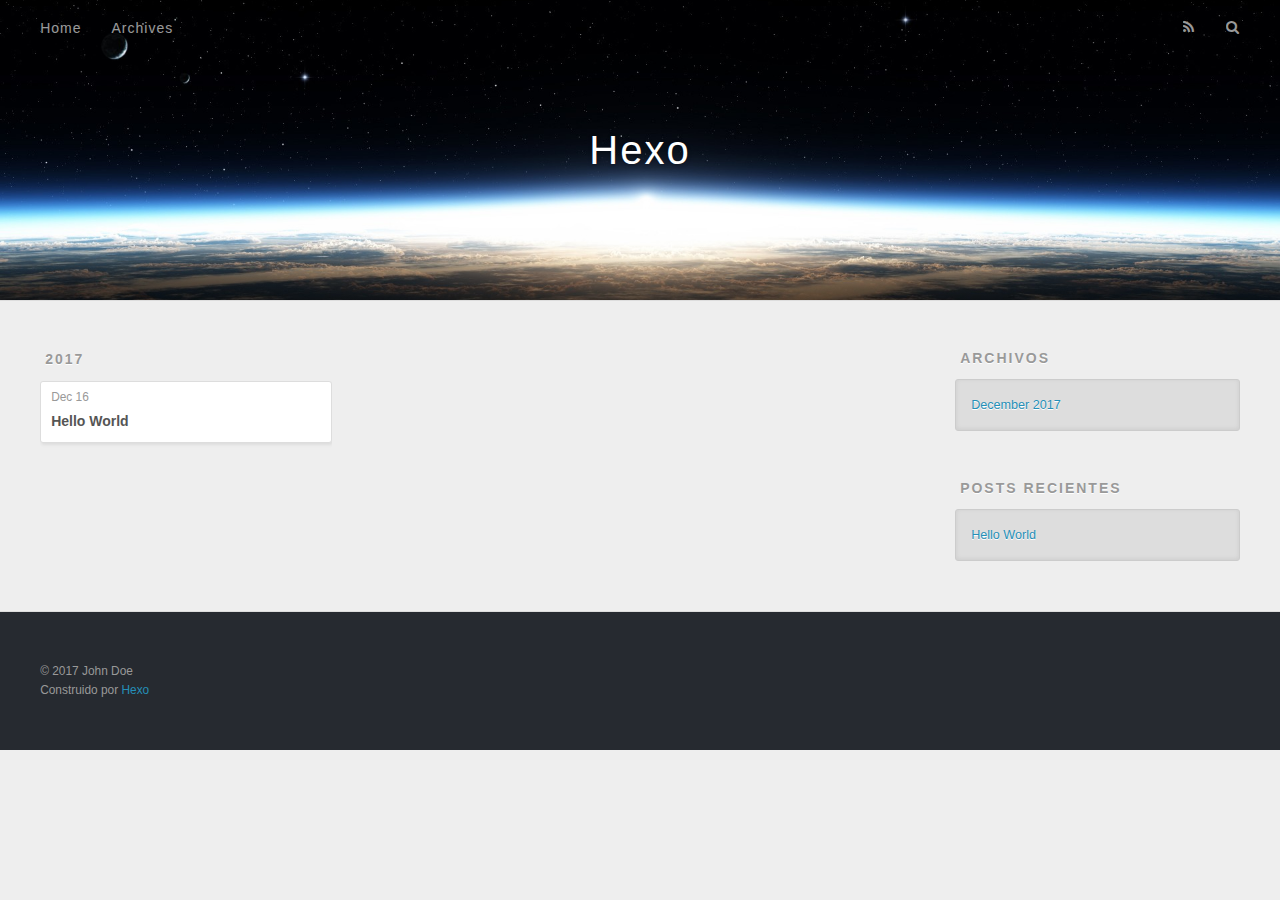
==== archives/index.html @ 64ee08b6 "Site updated: 2017-12-16 16:45:52" ====
<!DOCTYPE html>
<html>
<head>
  <meta charset="utf-8">
  

  
  <title>Archivos | Hexo</title>
  <meta name="viewport" content="width=device-width, initial-scale=1, maximum-scale=1">
  <meta property="og:type" content="website">
<meta property="og:title" content="Hexo">
<meta property="og:url" content="http://yoursite.com/archives/index.html">
<meta property="og:site_name" content="Hexo">
<meta name="twitter:card" content="summary">
<meta name="twitter:title" content="Hexo">
  
    <link rel="alternate" href="/atom.xml" title="Hexo" type="application/atom+xml">
  
  
    <link rel="icon" href="/favicon.png">
  
  
    <link href="//fonts.googleapis.com/css?family=Source+Code+Pro" rel="stylesheet" type="text/css">
  
  <link rel="stylesheet" href="/css/style.css">
</head>

<body>
  <div id="container">
    <div id="wrap">
      <header id="header">
  <div id="banner"></div>
  <div id="header-outer" class="outer">
    <div id="header-title" class="inner">
      <h1 id="logo-wrap">
        <a href="/" id="logo">Hexo</a>
      </h1>
      
    </div>
    <div id="header-inner" class="inner">
      <nav id="main-nav">
        <a id="main-nav-toggle" class="nav-icon"></a>
        
          <a class="main-nav-link" href="/">Home</a>
        
          <a class="main-nav-link" href="/archives">Archives</a>
        
      </nav>
      <nav id="sub-nav">
        
          <a id="nav-rss-link" class="nav-icon" href="/atom.xml" title="RSS"></a>
        
        <a id="nav-search-btn" class="nav-icon" title="Buscar"></a>
      </nav>
      <div id="search-form-wrap">
        <form action="//google.com/search" method="get" accept-charset="UTF-8" class="search-form"><input type="search" name="q" class="search-form-input" placeholder="Search"><button type="submit" class="search-form-submit">&#xF002;</button><input type="hidden" name="sitesearch" value="http://yoursite.com"></form>
      </div>
    </div>
  </div>
</header>
      <div class="outer">
        <section id="main">
  
  
    
    
      
      
      <section class="archives-wrap">
        <div class="archive-year-wrap">
          <a href="/archives/2017" class="archive-year">2017</a>
        </div>
        <div class="archives">
    
    <article class="archive-article archive-type-post">
  <div class="archive-article-inner">
    <header class="archive-article-header">
      <a href="/2017/12/16/hello-world/" class="archive-article-date">
  <time datetime="2017-12-16T08:41:30.000Z" itemprop="datePublished">Dec 16</time>
</a>
      
  
    <h1 itemprop="name">
      <a class="archive-article-title" href="/2017/12/16/hello-world/">Hello World</a>
    </h1>
  

    </header>
  </div>
</article>
  
  
    </div></section>
  


</section>
        
          <aside id="sidebar">
  
    

  
    

  
    
  
    
  <div class="widget-wrap">
    <h3 class="widget-title">Archivos</h3>
    <div class="widget">
      <ul class="archive-list"><li class="archive-list-item"><a class="archive-list-link" href="/archives/2017/12/">December 2017</a></li></ul>
    </div>
  </div>


  
    
  <div class="widget-wrap">
    <h3 class="widget-title">Posts recientes</h3>
    <div class="widget">
      <ul>
        
          <li>
            <a href="/2017/12/16/hello-world/">Hello World</a>
          </li>
        
      </ul>
    </div>
  </div>

  
</aside>
        
      </div>
      <footer id="footer">
  
  <div class="outer">
    <div id="footer-info" class="inner">
      &copy; 2017 John Doe<br>
      Construido por <a href="http://hexo.io/" target="_blank">Hexo</a>
    </div>
  </div>
</footer>
    </div>
    <nav id="mobile-nav">
  
    <a href="/" class="mobile-nav-link">Home</a>
  
    <a href="/archives" class="mobile-nav-link">Archives</a>
  
</nav>
    

<script src="//ajax.googleapis.com/ajax/libs/jquery/2.0.3/jquery.min.js"></script>


  <link rel="stylesheet" href="/fancybox/jquery.fancybox.css">
  <script src="/fancybox/jquery.fancybox.pack.js"></script>


<script src="/js/script.js"></script>



  </div>
</body>
</html>
---- css/style.css ----
body {
  width: 100%;
}
body:before,
body:after {
  content: "";
  display: table;
}
body:after {
  clear: both;
}
html,
body,
div,
span,
applet,
object,
iframe,
h1,
h2,
h3,
h4,
h5,
h6,
p,
blockquote,
pre,
a,
abbr,
acronym,
address,
big,
cite,
code,
del,
dfn,
em,
img,
ins,
kbd,
q,
s,
samp,
small,
strike,
strong,
sub,
sup,
tt,
var,
dl,
dt,
dd,
ol,
ul,
li,
fieldset,
form,
label,
legend,
table,
caption,
tbody,
tfoot,
thead,
tr,
th,
td {
  margin: 0;
  padding: 0;
  border: 0;
  outline: 0;
  font-weight: inherit;
  font-style: inherit;
  font-family: inherit;
  font-size: 100%;
  vertical-align: baseline;
}
body {
  line-height: 1;
  color: #000;
  background: #fff;
}
ol,
ul {
  list-style: none;
}
table {
  border-collapse: separate;
  border-spacing: 0;
  vertical-align: middle;
}
caption,
th,
td {
  text-align: left;
  font-weight: normal;
  vertical-align: middle;
}
a img {
  border: none;
}
input,
button {
  margin: 0;
  padding: 0;
}
input::-moz-focus-inner,
button::-moz-focus-inner {
  border: 0;
  padding: 0;
}
@font-face {
  font-family: FontAwesome;
  font-style: normal;
  font-weight: normal;
  src: url("fonts/fontawesome-webfont.eot?v=#4.0.3");
  src: url("fonts/fontawesome-webfont.eot?#iefix&v=#4.0.3") format("embedded-opentype"), url("fonts/fontawesome-webfont.woff?v=#4.0.3") format("woff"), url("fonts/fontawesome-webfont.ttf?v=#4.0.3") format("truetype"), url("fonts/fontawesome-webfont.svg#fontawesomeregular?v=#4.0.3") format("svg");
}
html,
body,
#container {
  height: 100%;
}
body {
  background: #eee;
  font: 14px -apple-system, BlinkMacSystemFont, "Segoe UI", "Roboto", "Oxygen", "Ubuntu", "Cantarell", "Fira Sans", "Droid Sans", "Helvetica Neue", sans-serif;
  -webkit-text-size-adjust: 100%;
}
.outer {
  max-width: 1220px;
  margin: 0 auto;
  padding: 0 20px;
}
.outer:before,
.outer:after {
  content: "";
  display: table;
}
.outer:after {
  clear: both;
}
.inner {
  display: inline;
  float: left;
  width: 98.33333333333333%;
  margin: 0 0.833333333333333%;
}
.left,
.alignleft {
  float: left;
}
.right,
.alignright {
  float: right;
}
.clear {
  clear: both;
}
#container {
  position: relative;
}
.mobile-nav-on {
  overflow: hidden;
}
#wrap {
  height: 100%;
  width: 100%;
  position: absolute;
  top: 0;
  left: 0;
  -webkit-transition: 0.2s ease-out;
  -moz-transition: 0.2s ease-out;
  -ms-transition: 0.2s ease-out;
  transition: 0.2s ease-out;
  z-index: 1;
  background: #eee;
}
.mobile-nav-on #wrap {
  left: 280px;
}
@media screen and (min-width: 768px) {
  #main {
    display: inline;
    float: left;
    width: 73.33333333333333%;
    margin: 0 0.833333333333333%;
  }
}
.article-date,
.article-category-link,
.archive-year,
.widget-title {
  text-decoration: none;
  text-transform: uppercase;
  letter-spacing: 2px;
  color: #999;
  margin-bottom: 1em;
  margin-left: 5px;
  line-height: 1em;
  text-shadow: 0 1px #fff;
  font-weight: bold;
}
.article-inner,
.archive-article-inner {
  background: #fff;
  -webkit-box-shadow: 1px 2px 3px #ddd;
  box-shadow: 1px 2px 3px #ddd;
  border: 1px solid #ddd;
  border-radius: 3px;
}
.article-entry h1,
.widget h1 {
  font-size: 2em;
}
.article-entry h2,
.widget h2 {
  font-size: 1.5em;
}
.article-entry h3,
.widget h3 {
  font-size: 1.3em;
}
.article-entry h4,
.widget h4 {
  font-size: 1.2em;
}
.article-entry h5,
.widget h5 {
  font-size: 1em;
}
.article-entry h6,
.widget h6 {
  font-size: 1em;
  color: #999;
}
.article-entry hr,
.widget hr {
  border: 1px dashed #ddd;
}
.article-entry strong,
.widget strong {
  font-weight: bold;
}
.article-entry em,
.widget em,
.article-entry cite,
.widget cite {
  font-style: italic;
}
.article-entry sup,
.widget sup,
.article-entry sub,
.widget sub {
  font-size: 0.75em;
  line-height: 0;
  position: relative;
  vertical-align: baseline;
}
.article-entry sup,
.widget sup {
  top: -0.5em;
}
.article-entry sub,
.widget sub {
  bottom: -0.2em;
}
.article-entry small,
.widget small {
  font-size: 0.85em;
}
.article-entry acronym,
.widget acronym,
.article-entry abbr,
.widget abbr {
  border-bottom: 1px dotted;
}
.article-entry ul,
.widget ul,
.article-entry ol,
.widget ol,
.article-entry dl,
.widget dl {
  margin: 0 20px;
  line-height: 1.6em;
}
.article-entry ul ul,
.widget ul ul,
.article-entry ol ul,
.widget ol ul,
.article-entry ul ol,
.widget ul ol,
.article-entry ol ol,
.widget ol ol {
  margin-top: 0;
  margin-bottom: 0;
}
.article-entry ul,
.widget ul {
  list-style: disc;
}
.article-entry ol,
.widget ol {
  list-style: decimal;
}
.article-entry dt,
.widget dt {
  font-weight: bold;
}
#header {
  height: 300px;
  position: relative;
  border-bottom: 1px solid #ddd;
}
#header:before,
#header:after {
  content: "";
  position: absolute;
  left: 0;
  right: 0;
  height: 40px;
}
#header:before {
  top: 0;
  background: -webkit-linear-gradient(rgba(0,0,0,0.2), transparent);
  background: -moz-linear-gradient(rgba(0,0,0,0.2), transparent);
  background: -ms-linear-gradient(rgba(0,0,0,0.2), transparent);
  background: linear-gradient(rgba(0,0,0,0.2), transparent);
}
#header:after {
  bottom: 0;
  background: -webkit-linear-gradient(transparent, rgba(0,0,0,0.2));
  background: -moz-linear-gradient(transparent, rgba(0,0,0,0.2));
  background: -ms-linear-gradient(transparent, rgba(0,0,0,0.2));
  background: linear-gradient(transparent, rgba(0,0,0,0.2));
}
#header-outer {
  height: 100%;
  position: relative;
}
#header-inner {
  position: relative;
  overflow: hidden;
}
#banner {
  position: absolute;
  top: 0;
  left: 0;
  width: 100%;
  height: 100%;
  background: url("images/banner.jpg") center #000;
  -webkit-background-size: cover;
  -moz-background-size: cover;
  background-size: cover;
  z-index: -1;
}
#header-title {
  text-align: center;
  height: 40px;
  position: absolute;
  top: 50%;
  left: 0;
  margin-top: -20px;
}
#logo,
#subtitle {
  text-decoration: none;
  color: #fff;
  font-weight: 300;
  text-shadow: 0 1px 4px rgba(0,0,0,0.3);
}
#logo {
  font-size: 40px;
  line-height: 40px;
  letter-spacing: 2px;
}
#subtitle {
  font-size: 16px;
  line-height: 16px;
  letter-spacing: 1px;
}
#subtitle-wrap {
  margin-top: 16px;
}
#main-nav {
  float: left;
  margin-left: -15px;
}
.nav-icon,
.main-nav-link {
  float: left;
  color: #fff;
  opacity: 0.6;
  text-decoration: none;
  text-shadow: 0 1px rgba(0,0,0,0.2);
  -webkit-transition: opacity 0.2s;
  -moz-transition: opacity 0.2s;
  -ms-transition: opacity 0.2s;
  transition: opacity 0.2s;
  display: block;
  padding: 20px 15px;
}
.nav-icon:hover,
.main-nav-link:hover {
  opacity: 1;
}
.nav-icon {
  font-family: FontAwesome;
  text-align: center;
  font-size: 14px;
  width: 14px;
  height: 14px;
  padding: 20px 15px;
  position: relative;
  cursor: pointer;
}
.main-nav-link {
  font-weight: 300;
  letter-spacing: 1px;
}
@media screen and (max-width: 479px) {
  .main-nav-link {
    display: none;
  }
}
#main-nav-toggle {
  display: none;
}
#main-nav-toggle:before {
  content: "\f0c9";
}
@media screen and (max-width: 479px) {
  #main-nav-toggle {
    display: block;
  }
}
#sub-nav {
  float: right;
  margin-right: -15px;
}
#nav-rss-link:before {
  content: "\f09e";
}
#nav-search-btn:before {
  content: "\f002";
}
#search-form-wrap {
  position: absolute;
  top: 15px;
  width: 150px;
  height: 30px;
  right: -150px;
  opacity: 0;
  -webkit-transition: 0.2s ease-out;
  -moz-transition: 0.2s ease-out;
  -ms-transition: 0.2s ease-out;
  transition: 0.2s ease-out;
}
#search-form-wrap.on {
  opacity: 1;
  right: 0;
}
@media screen and (max-width: 479px) {
  #search-form-wrap {
    width: 100%;
    right: -100%;
  }
}
.search-form {
  position: absolute;
  top: 0;
  left: 0;
  right: 0;
  background: #fff;
  padding: 5px 15px;
  border-radius: 15px;
  -webkit-box-shadow: 0 0 10px rgba(0,0,0,0.3);
  box-shadow: 0 0 10px rgba(0,0,0,0.3);
}
.search-form-input {
  border: none;
  background: none;
  color: #555;
  width: 100%;
  font: 13px -apple-system, BlinkMacSystemFont, "Segoe UI", "Roboto", "Oxygen", "Ubuntu", "Cantarell", "Fira Sans", "Droid Sans", "Helvetica Neue", sans-serif;
  outline: none;
}
.search-form-input::-webkit-search-results-decoration,
.search-form-input::-webkit-search-cancel-button {
  -webkit-appearance: none;
}
.search-form-submit {
  position: absolute;
  top: 50%;
  right: 10px;
  margin-top: -7px;
  font: 13px FontAwesome;
  border: none;
  background: none;
  color: #bbb;
  cursor: pointer;
}
.search-form-submit:hover,
.search-form-submit:focus {
  color: #777;
}
.article {
  margin: 50px 0;
}
.article-inner {
  overflow: hidden;
}
.article-meta:before,
.article-meta:after {
  content: "";
  display: table;
}
.article-meta:after {
  clear: both;
}
.article-date {
  float: left;
}
.article-category {
  float: left;
  line-height: 1em;
  color: #ccc;
  text-shadow: 0 1px #fff;
  margin-left: 8px;
}
.article-category:before {
  content: "\2022";
}
.article-category-link {
  margin: 0 12px 1em;
}
.article-header {
  padding: 20px 20px 0;
}
.article-title {
  text-decoration: none;
  font-size: 2em;
  font-weight: bold;
  color: #555;
  line-height: 1.1em;
  -webkit-transition: color 0.2s;
  -moz-transition: color 0.2s;
  -ms-transition: color 0.2s;
  transition: color 0.2s;
}
a.article-title:hover {
  color: #258fb8;
}
.article-entry {
  color: #555;
  padding: 0 20px;
}
.article-entry:before,
.article-entry:after {
  content: "";
  display: table;
}
.article-entry:after {
  clear: both;
}
.article-entry p,
.article-entry table {
  line-height: 1.6em;
  margin: 1.6em 0;
}
.article-entry h1,
.article-entry h2,
.article-entry h3,
.article-entry h4,
.article-entry h5,
.article-entry h6 {
  font-weight: bold;
}
.article-entry h1,
.article-entry h2,
.article-entry h3,
.article-entry h4,
.article-entry h5,
.article-entry h6 {
  line-height: 1.1em;
  margin: 1.1em 0;
}
.article-entry a {
  color: #258fb8;
  text-decoration: none;
}
.article-entry a:hover {
  text-decoration: underline;
}
.article-entry ul,
.article-entry ol,
.article-entry dl {
  margin-top: 1.6em;
  margin-bottom: 1.6em;
}
.article-entry img,
.article-entry video {
  max-width: 100%;
  height: auto;
  display: block;
  margin: auto;
}
.article-entry iframe {
  border: none;
}
.article-entry table {
  width: 100%;
  border-collapse: collapse;
  border-spacing: 0;
}
.article-entry th {
  font-weight: bold;
  border-bottom: 3px solid #ddd;
  padding-bottom: 0.5em;
}
.article-entry td {
  border-bottom: 1px solid #ddd;
  padding: 10px 0;
}
.article-entry blockquote {
  font-family: Georgia, "Times New Roman", serif;
  font-size: 1.4em;
  margin: 1.6em 20px;
  text-align: center;
}
.article-entry blockquote footer {
  font-size: 14px;
  margin: 1.6em 0;
  font-family: -apple-system, BlinkMacSystemFont, "Segoe UI", "Roboto", "Oxygen", "Ubuntu", "Cantarell", "Fira Sans", "Droid Sans", "Helvetica Neue", sans-serif;
}
.article-entry blockquote footer cite:before {
  content: "—";
  padding: 0 0.5em;
}
.article-entry .pullquote {
  text-align: left;
  width: 45%;
  margin: 0;
}
.article-entry .pullquote.left {
  margin-left: 0.5em;
  margin-right: 1em;
}
.article-entry .pullquote.right {
  margin-right: 0.5em;
  margin-left: 1em;
}
.article-entry .caption {
  color: #999;
  display: block;
  font-size: 0.9em;
  margin-top: 0.5em;
  position: relative;
  text-align: center;
}
.article-entry .video-container {
  position: relative;
  padding-top: 56.25%;
  height: 0;
  overflow: hidden;
}
.article-entry .video-container iframe,
.article-entry .video-container object,
.article-entry .video-container embed {
  position: absolute;
  top: 0;
  left: 0;
  width: 100%;
  height: 100%;
  margin-top: 0;
}
.article-more-link a {
  display: inline-block;
  line-height: 1em;
  padding: 6px 15px;
  border-radius: 15px;
  background: #eee;
  color: #999;
  text-shadow: 0 1px #fff;
  text-decoration: none;
}
.article-more-link a:hover {
  background: #258fb8;
  color: #fff;
  text-decoration: none;
  text-shadow: 0 1px #1e7293;
}
.article-footer {
  font-size: 0.85em;
  line-height: 1.6em;
  border-top: 1px solid #ddd;
  padding-top: 1.6em;
  margin: 0 20px 20px;
}
.article-footer:before,
.article-footer:after {
  content: "";
  display: table;
}
.article-footer:after {
  clear: both;
}
.article-footer a {
  color: #999;
  text-decoration: none;
}
.article-footer a:hover {
  color: #555;
}
.article-tag-list-item {
  float: left;
  margin-right: 10px;
}
.article-tag-list-link:before {
  content: "#";
}
.article-comment-link {
  float: right;
}
.article-comment-link:before {
  content: "\f075";
  font-family: FontAwesome;
  padding-right: 8px;
}
.article-share-link {
  cursor: pointer;
  float: right;
  margin-left: 20px;
}
.article-share-link:before {
  content: "\f064";
  font-family: FontAwesome;
  padding-right: 6px;
}
#article-nav {
  position: relative;
}
#article-nav:before,
#article-nav:after {
  content: "";
  display: table;
}
#article-nav:after {
  clear: both;
}
@media screen and (min-width: 768px) {
  #article-nav {
    margin: 50px 0;
  }
  #article-nav:before {
    width: 8px;
    height: 8px;
    position: absolute;
    top: 50%;
    left: 50%;
    margin-top: -4px;
    margin-left: -4px;
    content: "";
    border-radius: 50%;
    background: #ddd;
    -webkit-box-shadow: 0 1px 2px #fff;
    box-shadow: 0 1px 2px #fff;
  }
}
.article-nav-link-wrap {
  text-decoration: none;
  text-shadow: 0 1px #fff;
  color: #999;
  -webkit-box-sizing: border-box;
  -moz-box-sizing: border-box;
  box-sizing: border-box;
  margin-top: 50px;
  text-align: center;
  display: block;
}
.article-nav-link-wrap:hover {
  color: #555;
}
@media screen and (min-width: 768px) {
  .article-nav-link-wrap {
    width: 50%;
    margin-top: 0;
  }
}
@media screen and (min-width: 768px) {
  #article-nav-newer {
    float: left;
    text-align: right;
    padding-right: 20px;
  }
}
@media screen and (min-width: 768px) {
  #article-nav-older {
    float: right;
    text-align: left;
    padding-left: 20px;
  }
}
.article-nav-caption {
  text-transform: uppercase;
  letter-spacing: 2px;
  color: #ddd;
  line-height: 1em;
  font-weight: bold;
}
#article-nav-newer .article-nav-caption {
  margin-right: -2px;
}
.article-nav-title {
  font-size: 0.85em;
  line-height: 1.6em;
  margin-top: 0.5em;
}
.article-share-box {
  position: absolute;
  display: none;
  background: #fff;
  -webkit-box-shadow: 1px 2px 10px rgba(0,0,0,0.2);
  box-shadow: 1px 2px 10px rgba(0,0,0,0.2);
  border-radius: 3px;
  margin-left: -145px;
  overflow: hidden;
  z-index: 1;
}
.article-share-box.on {
  display: block;
}
.article-share-input {
  width: 100%;
  background: none;
  -webkit-box-sizing: border-box;
  -moz-box-sizing: border-box;
  box-sizing: border-box;
  font: 14px -apple-system, BlinkMacSystemFont, "Segoe UI", "Roboto", "Oxygen", "Ubuntu", "Cantarell", "Fira Sans", "Droid Sans", "Helvetica Neue", sans-serif;
  padding: 0 15px;
  color: #555;
  outline: none;
  border: 1px solid #ddd;
  border-radius: 3px 3px 0 0;
  height: 36px;
  line-height: 36px;
}
.article-share-links {
  background: #eee;
}
.article-share-links:before,
.article-share-links:after {
  content: "";
  display: table;
}
.article-share-links:after {
  clear: both;
}
.article-share-twitter,
.article-share-facebook,
.article-share-pinterest,
.article-share-google {
  width: 50px;
  height: 36px;
  display: block;
  float: left;
  position: relative;
  color: #999;
  text-shadow: 0 1px #fff;
}
.article-share-twitter:before,
.article-share-facebook:before,
.article-share-pinterest:before,
.article-share-google:before {
  font-size: 20px;
  font-family: FontAwesome;
  width: 20px;
  height: 20px;
  position: absolute;
  top: 50%;
  left: 50%;
  margin-top: -10px;
  margin-left: -10px;
  text-align: center;
}
.article-share-twitter:hover,
.article-share-facebook:hover,
.article-share-pinterest:hover,
.article-share-google:hover {
  color: #fff;
}
.article-share-twitter:before {
  content: "\f099";
}
.article-share-twitter:hover {
  background: #00aced;
  text-shadow: 0 1px #008abe;
}
.article-share-facebook:before {
  content: "\f09a";
}
.article-share-facebook:hover {
  background: #3b5998;
  text-shadow: 0 1px #2f477a;
}
.article-share-pinterest:before {
  content: "\f0d2";
}
.article-share-pinterest:hover {
  background: #cb2027;
  text-shadow: 0 1px #a21a1f;
}
.article-share-google:before {
  content: "\f0d5";
}
.article-share-google:hover {
  background: #dd4b39;
  text-shadow: 0 1px #be3221;
}
.article-gallery {
  background: #000;
  position: relative;
}
.article-gallery-photos {
  position: relative;
  overflow: hidden;
}
.article-gallery-img {
  display: none;
  max-width: 100%;
}
.article-gallery-img:first-child {
  display: block;
}
.article-gallery-img.loaded {
  position: absolute;
  display: block;
}
.article-gallery-img img {
  display: block;
  max-width: 100%;
  margin: 0 auto;
}
#comments {
  background: #fff;
  -webkit-box-shadow: 1px 2px 3px #ddd;
  box-shadow: 1px 2px 3px #ddd;
  padding: 20px;
  border: 1px solid #ddd;
  border-radius: 3px;
  margin: 50px 0;
}
#comments a {
  color: #258fb8;
}
.archives-wrap {
  margin: 50px 0;
}
.archives:before,
.archives:after {
  content: "";
  display: table;
}
.archives:after {
  clear: both;
}
.archive-year-wrap {
  margin-bottom: 1em;
}
.archives {
  -webkit-column-gap: 10px;
  -moz-column-gap: 10px;
  column-gap: 10px;
}
@media screen and (min-width: 480px) and (max-width: 767px) {
  .archives {
    -webkit-column-count: 2;
    -moz-column-count: 2;
    column-count: 2;
  }
}
@media screen and (min-width: 768px) {
  .archives {
    -webkit-column-count: 3;
    -moz-column-count: 3;
    column-count: 3;
  }
}
.archive-article {
  -webkit-column-break-inside: avoid;
  page-break-inside: avoid;
  overflow: hidden;
  break-inside: avoid-column;
}
.archive-article-inner {
  padding: 10px;
  margin-bottom: 15px;
}
.archive-article-title {
  text-decoration: none;
  font-weight: bold;
  color: #555;
  -webkit-transition: color 0.2s;
  -moz-transition: color 0.2s;
  -ms-transition: color 0.2s;
  transition: color 0.2s;
  line-height: 1.6em;
}
.archive-article-title:hover {
  color: #258fb8;
}
.archive-article-footer {
  margin-top: 1em;
}
.archive-article-date {
  color: #999;
  text-decoration: none;
  font-size: 0.85em;
  line-height: 1em;
  margin-bottom: 0.5em;
  display: block;
}
#page-nav {
  margin: 50px auto;
  background: #fff;
  -webkit-box-shadow: 1px 2px 3px #ddd;
  box-shadow: 1px 2px 3px #ddd;
  border: 1px solid #ddd;
  border-radius: 3px;
  text-align: center;
  color: #999;
  overflow: hidden;
}
#page-nav:before,
#page-nav:after {
  content: "";
  display: table;
}
#page-nav:after {
  clear: both;
}
#page-nav a,
#page-nav span {
  padding: 10px 20px;
  line-height: 1;
  height: 2ex;
}
#page-nav a {
  color: #999;
  text-decoration: none;
}
#page-nav a:hover {
  background: #999;
  color: #fff;
}
#page-nav .prev {
  float: left;
}
#page-nav .next {
  float: right;
}
#page-nav .page-number {
  display: inline-block;
}
@media screen and (max-width: 479px) {
  #page-nav .page-number {
    display: none;
  }
}
#page-nav .current {
  color: #555;
  font-weight: bold;
}
#page-nav .space {
  color: #ddd;
}
#footer {
  background: #262a30;
  padding: 50px 0;
  border-top: 1px solid #ddd;
  color: #999;
}
#footer a {
  color: #258fb8;
  text-decoration: none;
}
#footer a:hover {
  text-decoration: underline;
}
#footer-info {
  line-height: 1.6em;
  font-size: 0.85em;
}
.article-entry pre,
.article-entry .highlight {
  background: #2d2d2d;
  margin: 0 -20px;
  padding: 15px 20px;
  border-style: solid;
  border-color: #ddd;
  border-width: 1px 0;
  overflow: auto;
  color: #ccc;
  line-height: 22.400000000000002px;
}
.article-entry .highlight .gutter pre,
.article-entry .gist .gist-file .gist-data .line-numbers {
  color: #666;
  font-size: 0.85em;
}
.article-entry pre,
.article-entry code {
  font-family: "Source Code Pro", Consolas, Monaco, Menlo, Consolas, monospace;
}
.article-entry code {
  background: #eee;
  text-shadow: 0 1px #fff;
  padding: 0 0.3em;
}
.article-entry pre code {
  background: none;
  text-shadow: none;
  padding: 0;
}
.article-entry .highlight pre {
  border: none;
  margin: 0;
  padding: 0;
}
.article-entry .highlight table {
  margin: 0;
  width: auto;
}
.article-entry .highlight td {
  border: none;
  padding: 0;
}
.article-entry .highlight figcaption {
  font-size: 0.85em;
  color: #999;
  line-height: 1em;
  margin-bottom: 1em;
}
.article-entry .highlight figcaption:before,
.article-entry .highlight figcaption:after {
  content: "";
  display: table;
}
.article-entry .highlight figcaption:after {
  clear: both;
}
.article-entry .highlight figcaption a {
  float: right;
}
.article-entry .highlight .gutter pre {
  text-align: right;
  padding-right: 20px;
}
.article-entry .highlight .line {
  height: 22.400000000000002px;
}
.article-entry .highlight .line.marked {
  background: #515151;
}
.article-entry .gist {
  margin: 0 -20px;
  border-style: solid;
  border-color: #ddd;
  border-width: 1px 0;
  background: #2d2d2d;
  padding: 15px 20px 15px 0;
}
.article-entry .gist .gist-file {
  border: none;
  font-family: "Source Code Pro", Consolas, Monaco, Menlo, Consolas, monospace;
  margin: 0;
}
.article-entry .gist .gist-file .gist-data {
  background: none;
  border: none;
}
.article-entry .gist .gist-file .gist-data .line-numbers {
  background: none;
  border: none;
  padding: 0 20px 0 0;
}
.article-entry .gist .gist-file .gist-data .line-data {
  padding: 0 !important;
}
.article-entry .gist .gist-file .highlight {
  margin: 0;
  padding: 0;
  border: none;
}
.article-entry .gist .gist-file .gist-meta {
  background: #2d2d2d;
  color: #999;
  font: 0.85em -apple-system, BlinkMacSystemFont, "Segoe UI", "Roboto", "Oxygen", "Ubuntu", "Cantarell", "Fira Sans", "Droid Sans", "Helvetica Neue", sans-serif;
  text-shadow: 0 0;
  padding: 0;
  margin-top: 1em;
  margin-left: 20px;
}
.article-entry .gist .gist-file .gist-meta a {
  color: #258fb8;
  font-weight: normal;
}
.article-entry .gist .gist-file .gist-meta a:hover {
  text-decoration: underline;
}
pre .comment,
pre .title {
  color: #999;
}
pre .variable,
pre .attribute,
pre .tag,
pre .regexp,
pre .ruby .constant,
pre .xml .tag .title,
pre .xml .pi,
pre .xml .doctype,
pre .html .doctype,
pre .css .id,
pre .css .class,
pre .css .pseudo {
  color: #f2777a;
}
pre .number,
pre .preprocessor,
pre .built_in,
pre .literal,
pre .params,
pre .constant {
  color: #f99157;
}
pre .class,
pre .ruby .class .title,
pre .css .rules .attribute {
  color: #9c9;
}
pre .string,
pre .value,
pre .inheritance,
pre .header,
pre .ruby .symbol,
pre .xml .cdata {
  color: #9c9;
}
pre .css .hexcolor {
  color: #6cc;
}
pre .function,
pre .python .decorator,
pre .python .title,
pre .ruby .function .title,
pre .ruby .title .keyword,
pre .perl .sub,
pre .javascript .title,
pre .coffeescript .title {
  color: #69c;
}
pre .keyword,
pre .javascript .function {
  color: #c9c;
}
@media screen and (max-width: 479px) {
  #mobile-nav {
    position: absolute;
    top: 0;
    left: 0;
    width: 280px;
    height: 100%;
    background: #191919;
    border-right: 1px solid #fff;
  }
}
@media screen and (max-width: 479px) {
  .mobile-nav-link {
    display: block;
    color: #999;
    text-decoration: none;
    padding: 15px 20px;
    font-weight: bold;
  }
  .mobile-nav-link:hover {
    color: #fff;
  }
}
@media screen and (min-width: 768px) {
  #sidebar {
    display: inline;
    float: left;
    width: 23.333333333333332%;
    margin: 0 0.833333333333333%;
  }
}
.widget-wrap {
  margin: 50px 0;
}
.widget {
  color: #777;
  text-shadow: 0 1px #fff;
  background: #ddd;
  -webkit-box-shadow: 0 -1px 4px #ccc inset;
  box-shadow: 0 -1px 4px #ccc inset;
  border: 1px solid #ccc;
  padding: 15px;
  border-radius: 3px;
}
.widget a {
  color: #258fb8;
  text-decoration: none;
}
.widget a:hover {
  text-decoration: underline;
}
.widget ul ul,
.widget ol ul,
.widget dl ul,
.widget ul ol,
.widget ol ol,
.widget dl ol,
.widget ul dl,
.widget ol dl,
.widget dl dl {
  margin-left: 15px;
  list-style: disc;
}
.widget {
  line-height: 1.6em;
  word-wrap: break-word;
  font-size: 0.9em;
}
.widget ul,
.widget ol {
  list-style: none;
  margin: 0;
}
.widget ul ul,
.widget ol ul,
.widget ul ol,
.widget ol ol {
  margin: 0 20px;
}
.widget ul ul,
.widget ol ul {
  list-style: disc;
}
.widget ul ol,
.widget ol ol {
  list-style: decimal;
}
.category-list-count,
.tag-list-count,
.archive-list-count {
  padding-left: 5px;
  color: #999;
  font-size: 0.85em;
}
.category-list-count:before,
.tag-list-count:before,
.archive-list-count:before {
  content: "(";
}
.category-list-count:after,
.tag-list-count:after,
.archive-list-count:after {
  content: ")";
}
.tagcloud a {
  margin-right: 5px;
  display: inline-block;
}
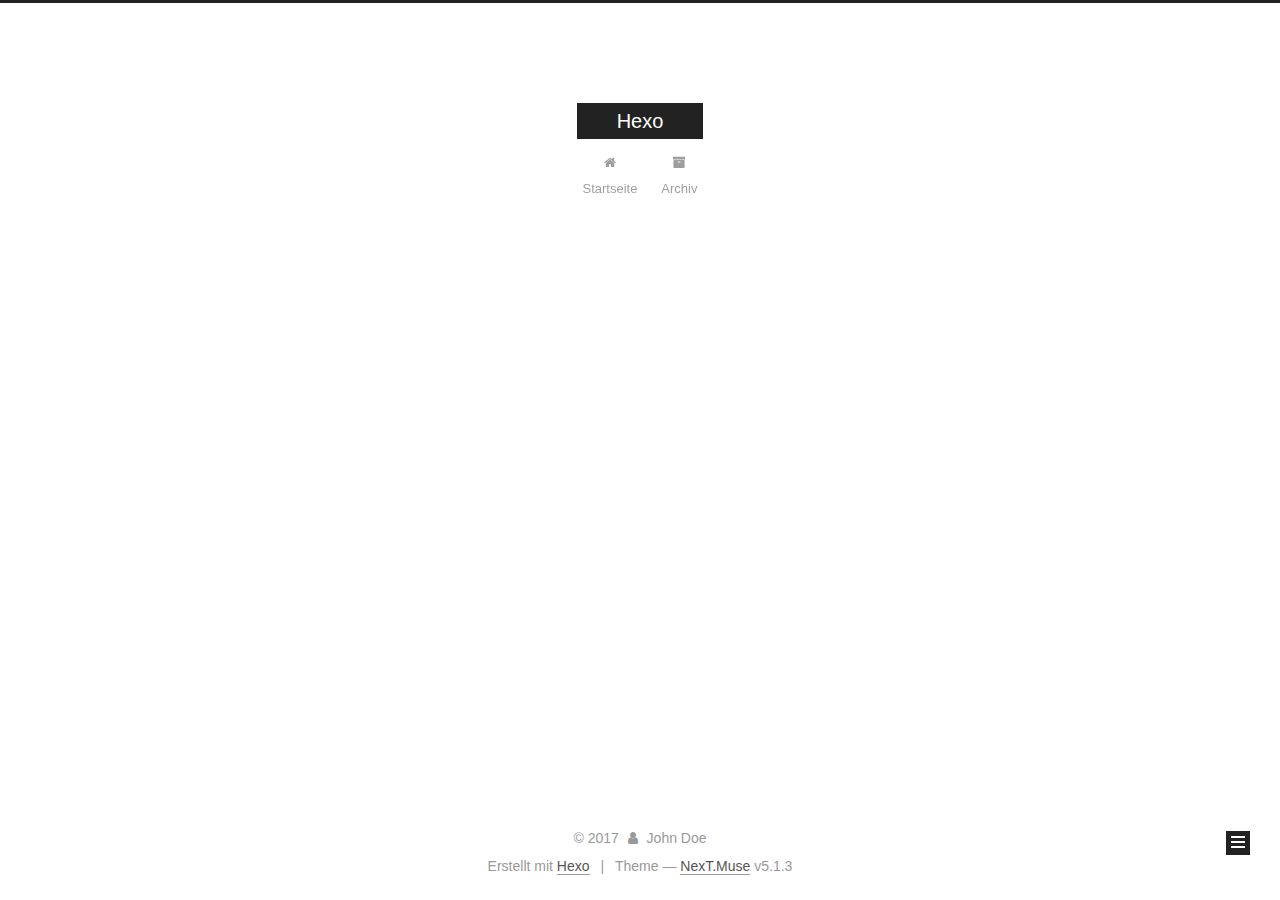
==== commit bbe85322: "Site updated: 2017-12-16 16:58:24" ====
--- a/archives/index.html
+++ b/archives/index.html
@@ -1,169 +1,552 @@
 <!DOCTYPE html>
-<html>
+
+
+
+  
+
+
+<html class="theme-next muse use-motion" lang="">
 <head>
-  <meta charset="utf-8">
-  
-
-  
-  <title>Archivos | Hexo</title>
-  <meta name="viewport" content="width=device-width, initial-scale=1, maximum-scale=1">
-  <meta property="og:type" content="website">
+  <meta charset="UTF-8"/>
+<meta http-equiv="X-UA-Compatible" content="IE=edge" />
+<meta name="viewport" content="width=device-width, initial-scale=1, maximum-scale=1"/>
+<meta name="theme-color" content="#222">
+
+
+
+
+
+
+
+
+
+<meta http-equiv="Cache-Control" content="no-transform" />
+<meta http-equiv="Cache-Control" content="no-siteapp" />
+
+
+
+
+
+
+
+
+
+
+
+
+
+
+
+
+  
+  
+  <link href="/lib/fancybox/source/jquery.fancybox.css?v=2.1.5" rel="stylesheet" type="text/css" />
+
+
+
+
+
+
+
+<link href="/lib/font-awesome/css/font-awesome.min.css?v=4.6.2" rel="stylesheet" type="text/css" />
+
+<link href="/css/main.css?v=5.1.3" rel="stylesheet" type="text/css" />
+
+
+  <link rel="apple-touch-icon" sizes="180x180" href="/images/apple-touch-icon-next.png?v=5.1.3">
+
+
+  <link rel="icon" type="image/png" sizes="32x32" href="/images/favicon-32x32-next.png?v=5.1.3">
+
+
+  <link rel="icon" type="image/png" sizes="16x16" href="/images/favicon-16x16-next.png?v=5.1.3">
+
+
+  <link rel="mask-icon" href="/images/logo.svg?v=5.1.3" color="#222">
+
+
+
+
+
+  <meta name="keywords" content="Hexo, NexT" />
+
+
+
+
+
+
+
+
+
+
+<meta property="og:type" content="website">
 <meta property="og:title" content="Hexo">
 <meta property="og:url" content="http://yoursite.com/archives/index.html">
 <meta property="og:site_name" content="Hexo">
 <meta name="twitter:card" content="summary">
 <meta name="twitter:title" content="Hexo">
-  
-    <link rel="alternate" href="/atom.xml" title="Hexo" type="application/atom+xml">
-  
-  
-    <link rel="icon" href="/favicon.png">
-  
-  
-    <link href="//fonts.googleapis.com/css?family=Source+Code+Pro" rel="stylesheet" type="text/css">
-  
-  <link rel="stylesheet" href="/css/style.css">
+
+
+
+<script type="text/javascript" id="hexo.configurations">
+  var NexT = window.NexT || {};
+  var CONFIG = {
+    root: '/',
+    scheme: 'Muse',
+    version: '5.1.3',
+    sidebar: {"position":"left","display":"post","offset":12,"b2t":false,"scrollpercent":false,"onmobile":false},
+    fancybox: true,
+    tabs: true,
+    motion: {"enable":true,"async":false,"transition":{"post_block":"fadeIn","post_header":"slideDownIn","post_body":"slideDownIn","coll_header":"slideLeftIn","sidebar":"slideUpIn"}},
+    duoshuo: {
+      userId: '0',
+      author: 'Author'
+    },
+    algolia: {
+      applicationID: '',
+      apiKey: '',
+      indexName: '',
+      hits: {"per_page":10},
+      labels: {"input_placeholder":"Search for Posts","hits_empty":"We didn't find any results for the search: ${query}","hits_stats":"${hits} results found in ${time} ms"}
+    }
+  };
+</script>
+
+
+
+  <link rel="canonical" href="http://yoursite.com/archives/"/>
+
+
+
+
+
+  <title>Archiv | Hexo</title>
+  
+
+
+
+
+
+
+
+
 </head>
 
-<body>
-  <div id="container">
-    <div id="wrap">
-      <header id="header">
-  <div id="banner"></div>
-  <div id="header-outer" class="outer">
-    <div id="header-title" class="inner">
-      <h1 id="logo-wrap">
-        <a href="/" id="logo">Hexo</a>
-      </h1>
-      
+<body itemscope itemtype="http://schema.org/WebPage" lang="">
+
+  
+  
+    
+  
+
+  <div class="container sidebar-position-left page-archive">
+    <div class="headband"></div>
+
+    <header id="header" class="header" itemscope itemtype="http://schema.org/WPHeader">
+      <div class="header-inner"><div class="site-brand-wrapper">
+  <div class="site-meta ">
+    
+
+    <div class="custom-logo-site-title">
+      <a href="/"  class="brand" rel="start">
+        <span class="logo-line-before"><i></i></span>
+        <span class="site-title">Hexo</span>
+        <span class="logo-line-after"><i></i></span>
+      </a>
     </div>
-    <div id="header-inner" class="inner">
-      <nav id="main-nav">
-        <a id="main-nav-toggle" class="nav-icon"></a>
-        
-          <a class="main-nav-link" href="/">Home</a>
-        
-          <a class="main-nav-link" href="/archives">Archives</a>
-        
-      </nav>
-      <nav id="sub-nav">
-        
-          <a id="nav-rss-link" class="nav-icon" href="/atom.xml" title="RSS"></a>
-        
-        <a id="nav-search-btn" class="nav-icon" title="Buscar"></a>
-      </nav>
-      <div id="search-form-wrap">
-        <form action="//google.com/search" method="get" accept-charset="UTF-8" class="search-form"><input type="search" name="q" class="search-form-input" placeholder="Search"><button type="submit" class="search-form-submit">&#xF002;</button><input type="hidden" name="sitesearch" value="http://yoursite.com"></form>
+      
+        <p class="site-subtitle"></p>
+      
+  </div>
+
+  <div class="site-nav-toggle">
+    <button>
+      <span class="btn-bar"></span>
+      <span class="btn-bar"></span>
+      <span class="btn-bar"></span>
+    </button>
+  </div>
+</div>
+
+<nav class="site-nav">
+  
+
+  
+    <ul id="menu" class="menu">
+      
+        
+        <li class="menu-item menu-item-home">
+          <a href="/" rel="section">
+            
+              <i class="menu-item-icon fa fa-fw fa-home"></i> <br />
+            
+            Startseite
+          </a>
+        </li>
+      
+        
+        <li class="menu-item menu-item-archives">
+          <a href="/archives/" rel="section">
+            
+              <i class="menu-item-icon fa fa-fw fa-archive"></i> <br />
+            
+            Archiv
+          </a>
+        </li>
+      
+
+      
+    </ul>
+  
+
+  
+</nav>
+
+
+
+ </div>
+    </header>
+
+    <main id="main" class="main">
+      <div class="main-inner">
+        <div class="content-wrap">
+          <div id="content" class="content">
+            
+
+  
+  
+  
+  <div class="post-block archive">
+    <div id="posts" class="posts-collapse">
+      <span class="archive-move-on"></span>
+
+      <span class="archive-page-counter">
+        
+        
+        
+          
+        
+        Öhm..! Ein Artikel. Bleib dran.
+      </span>
+
+      
+
+        
+        
+        
+
+        
+          
+          <div class="collection-title">
+            <h1 class="archive-year" id="archive-year-2017">2017</h1>
+          </div>
+        
+        
+
+        
+
+  <article class="post post-type-normal" itemscope itemtype="http://schema.org/Article">
+    <header class="post-header">
+
+      <h2 class="post-title">
+        
+            <a class="post-title-link" href="/2017/12/16/hello-world/" itemprop="url">
+              
+                <span itemprop="name">Hello World</span>
+              
+            </a>
+        
+      </h2>
+
+      <div class="post-meta">
+        <time class="post-time" itemprop="dateCreated"
+              datetime="2017-12-16T16:41:30+08:00"
+              content="2017-12-16" >
+          12-16
+        </time>
       </div>
+
+    </header>
+  </article>
+
+
+
+      
+
     </div>
   </div>
-</header>
-      <div class="outer">
-        <section id="main">
-  
-  
-    
-    
-      
-      
-      <section class="archives-wrap">
-        <div class="archive-year-wrap">
-          <a href="/archives/2017" class="archive-year">2017</a>
+  
+  
+  
+
+  
+
+
+
+          </div>
+          
+
+
+          
+
         </div>
-        <div class="archives">
-    
-    <article class="archive-article archive-type-post">
-  <div class="archive-article-inner">
-    <header class="archive-article-header">
-      <a href="/2017/12/16/hello-world/" class="archive-article-date">
-  <time datetime="2017-12-16T08:41:30.000Z" itemprop="datePublished">Dec 16</time>
-</a>
-      
-  
-    <h1 itemprop="name">
-      <a class="archive-article-title" href="/2017/12/16/hello-world/">Hello World</a>
-    </h1>
-  
-
-    </header>
-  </div>
-</article>
-  
-  
-    </div></section>
-  
-
-
-</section>
-        
-          <aside id="sidebar">
-  
-    
-
-  
-    
-
-  
-    
-  
-    
-  <div class="widget-wrap">
-    <h3 class="widget-title">Archivos</h3>
-    <div class="widget">
-      <ul class="archive-list"><li class="archive-list-item"><a class="archive-list-link" href="/archives/2017/12/">December 2017</a></li></ul>
+        
+          
+  
+  <div class="sidebar-toggle">
+    <div class="sidebar-toggle-line-wrap">
+      <span class="sidebar-toggle-line sidebar-toggle-line-first"></span>
+      <span class="sidebar-toggle-line sidebar-toggle-line-middle"></span>
+      <span class="sidebar-toggle-line sidebar-toggle-line-last"></span>
     </div>
   </div>
 
-
-  
+  <aside id="sidebar" class="sidebar">
     
-  <div class="widget-wrap">
-    <h3 class="widget-title">Posts recientes</h3>
-    <div class="widget">
-      <ul>
-        
-          <li>
-            <a href="/2017/12/16/hello-world/">Hello World</a>
-          </li>
-        
-      </ul>
+    <div class="sidebar-inner">
+
+      
+
+      
+
+      <section class="site-overview-wrap sidebar-panel sidebar-panel-active">
+        <div class="site-overview">
+          <div class="site-author motion-element" itemprop="author" itemscope itemtype="http://schema.org/Person">
+            
+              <p class="site-author-name" itemprop="name">John Doe</p>
+              <p class="site-description motion-element" itemprop="description"></p>
+          </div>
+
+          <nav class="site-state motion-element">
+
+            
+              <div class="site-state-item site-state-posts">
+              
+                <a href="/archives/">
+              
+                  <span class="site-state-item-count">1</span>
+                  <span class="site-state-item-name">Artikel</span>
+                </a>
+              </div>
+            
+
+            
+
+            
+
+          </nav>
+
+          
+
+          <div class="links-of-author motion-element">
+            
+          </div>
+
+          
+          
+
+          
+          
+
+          
+
+        </div>
+      </section>
+
+      
+
+      
+
     </div>
+  </aside>
+
+
+        
+      </div>
+    </main>
+
+    <footer id="footer" class="footer">
+      <div class="footer-inner">
+        <div class="copyright">&copy; <span itemprop="copyrightYear">2017</span>
+  <span class="with-love">
+    <i class="fa fa-user"></i>
+  </span>
+  <span class="author" itemprop="copyrightHolder">John Doe</span>
+
+  
+</div>
+
+
+  <div class="powered-by">Erstellt mit  <a class="theme-link" target="_blank" href="https://hexo.io">Hexo</a></div>
+
+
+
+  <span class="post-meta-divider">|</span>
+
+
+
+  <div class="theme-info">Theme &mdash; <a class="theme-link" target="_blank" href="https://github.com/iissnan/hexo-theme-next">NexT.Muse</a> v5.1.3</div>
+
+
+
+
+        
+
+
+
+
+
+
+
+        
+      </div>
+    </footer>
+
+    
+      <div class="back-to-top">
+        <i class="fa fa-arrow-up"></i>
+        
+      </div>
+    
+
+    
+
   </div>
 
   
-</aside>
-        
-      </div>
-      <footer id="footer">
-  
-  <div class="outer">
-    <div id="footer-info" class="inner">
-      &copy; 2017 John Doe<br>
-      Construido por <a href="http://hexo.io/" target="_blank">Hexo</a>
-    </div>
-  </div>
-</footer>
-    </div>
-    <nav id="mobile-nav">
-  
-    <a href="/" class="mobile-nav-link">Home</a>
-  
-    <a href="/archives" class="mobile-nav-link">Archives</a>
-  
-</nav>
-    
-
-<script src="//ajax.googleapis.com/ajax/libs/jquery/2.0.3/jquery.min.js"></script>
-
-
-  <link rel="stylesheet" href="/fancybox/jquery.fancybox.css">
-  <script src="/fancybox/jquery.fancybox.pack.js"></script>
-
-
-<script src="/js/script.js"></script>
-
-
-
-  </div>
+
+<script type="text/javascript">
+  if (Object.prototype.toString.call(window.Promise) !== '[object Function]') {
+    window.Promise = null;
+  }
+</script>
+
+
+
+
+
+
+
+
+
+  
+
+
+
+
+
+
+
+
+
+
+
+
+  
+  
+    <script type="text/javascript" src="/lib/jquery/index.js?v=2.1.3"></script>
+  
+
+  
+  
+    <script type="text/javascript" src="/lib/fastclick/lib/fastclick.min.js?v=1.0.6"></script>
+  
+
+  
+  
+    <script type="text/javascript" src="/lib/jquery_lazyload/jquery.lazyload.js?v=1.9.7"></script>
+  
+
+  
+  
+    <script type="text/javascript" src="/lib/velocity/velocity.min.js?v=1.2.1"></script>
+  
+
+  
+  
+    <script type="text/javascript" src="/lib/velocity/velocity.ui.min.js?v=1.2.1"></script>
+  
+
+  
+  
+    <script type="text/javascript" src="/lib/fancybox/source/jquery.fancybox.pack.js?v=2.1.5"></script>
+  
+
+
+  
+
+
+  <script type="text/javascript" src="/js/src/utils.js?v=5.1.3"></script>
+
+  <script type="text/javascript" src="/js/src/motion.js?v=5.1.3"></script>
+
+
+
+  
+  
+
+  
+
+  
+
+
+  <script type="text/javascript" src="/js/src/bootstrap.js?v=5.1.3"></script>
+
+
+
+  
+
+
+  
+
+
+
+
+	
+
+
+
+
+
+  
+
+
+
+
+
+  
+
+
+
+
+
+
+
+
+
+
+
+
+  
+
+
+
+
+
+  
+
+  
+
+  
+
+  
+  
+
+  
+
+  
+
+  
+
 </body>
-</html>+</html>
--- a/css/main.css
+++ b/css/main.css
@@ -0,0 +1,2661 @@
+/* normalize.css v3.0.2 | MIT License | git.io/normalize */
+html {
+  font-family: sans-serif; /* 1 */
+  -ms-text-size-adjust: 100%; /* 2 */
+  -webkit-text-size-adjust: 100%; /* 2 */
+}
+body {
+  margin: 0;
+}
+article,
+aside,
+details,
+figcaption,
+figure,
+footer,
+header,
+hgroup,
+main,
+menu,
+nav,
+section,
+summary {
+  display: block;
+}
+audio,
+canvas,
+progress,
+video {
+  display: inline-block; /* 1 */
+  vertical-align: baseline; /* 2 */
+}
+audio:not([controls]) {
+  display: none;
+  height: 0;
+}
+[hidden],
+template {
+  display: none;
+}
+a {
+  background-color: transparent;
+}
+a:active,
+a:hover {
+  outline: 0;
+}
+abbr[title] {
+  border-bottom: 1px dotted;
+}
+b,
+strong {
+  font-weight: bold;
+}
+dfn {
+  font-style: italic;
+}
+h1 {
+  font-size: 2em;
+  margin: 0.67em 0;
+}
+mark {
+  background: #ff0;
+  color: #000;
+}
+small {
+  font-size: 80%;
+}
+sub,
+sup {
+  font-size: 75%;
+  line-height: 0;
+  position: relative;
+  vertical-align: baseline;
+}
+sup {
+  top: -0.5em;
+}
+sub {
+  bottom: -0.25em;
+}
+img {
+  border: 0;
+}
+svg:not(:root) {
+  overflow: hidden;
+}
+figure {
+  margin: 1em 40px;
+}
+hr {
+  -moz-box-sizing: content-box;
+  box-sizing: content-box;
+  height: 0;
+}
+pre {
+  overflow: auto;
+}
+code,
+kbd,
+pre,
+samp {
+  font-family: monospace, monospace;
+  font-size: 1em;
+}
+button,
+input,
+optgroup,
+select,
+textarea {
+  color: inherit; /* 1 */
+  font: inherit; /* 2 */
+  margin: 0; /* 3 */
+}
+button {
+  overflow: visible;
+}
+button,
+select {
+  text-transform: none;
+}
+button,
+html input[type="button"],
+input[type="reset"],
+input[type="submit"] {
+  -webkit-appearance: button; /* 2 */
+  cursor: pointer; /* 3 */
+}
+button[disabled],
+html input[disabled] {
+  cursor: default;
+}
+button::-moz-focus-inner,
+input::-moz-focus-inner {
+  border: 0;
+  padding: 0;
+}
+input {
+  line-height: normal;
+}
+input[type="checkbox"],
+input[type="radio"] {
+  box-sizing: border-box; /* 1 */
+  padding: 0; /* 2 */
+}
+input[type="number"]::-webkit-inner-spin-button,
+input[type="number"]::-webkit-outer-spin-button {
+  height: auto;
+}
+input[type="search"] {
+  -webkit-appearance: textfield; /* 1 */
+  -moz-box-sizing: content-box;
+  -webkit-box-sizing: content-box; /* 2 */
+  box-sizing: content-box;
+}
+input[type="search"]::-webkit-search-cancel-button,
+input[type="search"]::-webkit-search-decoration {
+  -webkit-appearance: none;
+}
+fieldset {
+  border: 1px solid #c0c0c0;
+  margin: 0 2px;
+  padding: 0.35em 0.625em 0.75em;
+}
+legend {
+  border: 0; /* 1 */
+  padding: 0; /* 2 */
+}
+textarea {
+  overflow: auto;
+}
+optgroup {
+  font-weight: bold;
+}
+table {
+  border-collapse: collapse;
+  border-spacing: 0;
+}
+td,
+th {
+  padding: 0;
+}
+::selection {
+  background: #262a30;
+  color: #fff;
+}
+body {
+  position: relative;
+  font-family: 'Lato', "PingFang SC", "Microsoft YaHei", sans-serif;
+  font-size: 14px;
+  line-height: 2;
+  color: #555;
+  background: #fff;
+}
+@media (max-width: 767px) {
+  body {
+    padding-right: 0 !important;
+  }
+}
+@media (min-width: 768px) and (max-width: 991px) {
+  body {
+    padding-right: 0 !important;
+  }
+}
+@media (min-width: 1600px) {
+  body {
+    font-size: 16px;
+  }
+}
+h1,
+h2,
+h3,
+h4,
+h5,
+h6 {
+  margin: 0;
+  padding: 0;
+  font-weight: bold;
+  line-height: 1.5;
+  font-family: 'Lato', "PingFang SC", "Microsoft YaHei", sans-serif;
+}
+h2,
+h3,
+h4,
+h5,
+h6 {
+  margin: 20px 0 15px;
+}
+h1 {
+  font-size: 22px;
+}
+@media (max-width: 767px) {
+  h1 {
+    font-size: 18px;
+  }
+}
+h2 {
+  font-size: 20px;
+}
+@media (max-width: 767px) {
+  h2 {
+    font-size: 16px;
+  }
+}
+h3 {
+  font-size: 18px;
+}
+@media (max-width: 767px) {
+  h3 {
+    font-size: 14px;
+  }
+}
+h4 {
+  font-size: 16px;
+}
+@media (max-width: 767px) {
+  h4 {
+    font-size: 12px;
+  }
+}
+h5 {
+  font-size: 14px;
+}
+@media (max-width: 767px) {
+  h5 {
+    font-size: 10px;
+  }
+}
+h6 {
+  font-size: 12px;
+}
+@media (max-width: 767px) {
+  h6 {
+    font-size: 8px;
+  }
+}
+p {
+  margin: 0 0 20px 0;
+}
+a {
+  color: #555;
+  text-decoration: none;
+  outline: none;
+  border-bottom: 1px solid #999;
+  word-wrap: break-word;
+}
+a:hover {
+  color: #222;
+  border-bottom-color: #222;
+}
+blockquote {
+  margin: 0;
+  padding: 0;
+}
+img {
+  display: block;
+  margin: auto;
+  max-width: 100%;
+  height: auto;
+}
+hr {
+  margin: 40px 0;
+  height: 3px;
+  border: none;
+  background-color: #ddd;
+  background-image: repeating-linear-gradient(-45deg, #fff, #fff 4px, transparent 4px, transparent 8px);
+}
+blockquote {
+  padding: 0 15px;
+  color: #666;
+  border-left: 4px solid #ddd;
+}
+blockquote cite::before {
+  content: "-";
+  padding: 0 5px;
+}
+dt {
+  font-weight: 700;
+}
+dd {
+  margin: 0;
+  padding: 0;
+}
+kbd {
+  border: 1px solid #ccc;
+  border-radius: 0.2em;
+  box-shadow: 0.1em 0.1em 0.2em rgba(0,0,0,0.1);
+  background-color: #f9f9f9;
+  font-family: inherit;
+  background-image: -webkit-linear-gradient(top, #eee, #fff, #eee);
+  padding: 0.1em 0.3em;
+  white-space: nowrap;
+}
+.text-left {
+  text-align: left;
+}
+.text-center {
+  text-align: center;
+}
+.text-right {
+  text-align: right;
+}
+.text-justify {
+  text-align: justify;
+}
+.text-nowrap {
+  white-space: nowrap;
+}
+.text-lowercase {
+  text-transform: lowercase;
+}
+.text-uppercase {
+  text-transform: uppercase;
+}
+.text-capitalize {
+  text-transform: capitalize;
+}
+.center-block {
+  display: block;
+  margin-left: auto;
+  margin-right: auto;
+}
+.clearfix:before,
+.clearfix:after {
+  content: " ";
+  display: table;
+}
+.clearfix:after {
+  clear: both;
+}
+.pullquote {
+  width: 45%;
+}
+.pullquote.left {
+  float: left;
+  margin-left: 5px;
+  margin-right: 10px;
+}
+.pullquote.right {
+  float: right;
+  margin-left: 10px;
+  margin-right: 5px;
+}
+.affix.affix.affix {
+  position: fixed;
+}
+.translation {
+  margin-top: -20px;
+  font-size: 14px;
+  color: #999;
+}
+.scrollbar-measure {
+  width: 100px;
+  height: 100px;
+  overflow: scroll;
+  position: absolute;
+  top: -9999px;
+}
+.use-motion .motion-element {
+  opacity: 0;
+}
+table {
+  margin: 20px 0;
+  width: 100%;
+  border-collapse: collapse;
+  border-spacing: 0;
+  border: 1px solid #ddd;
+  font-size: 14px;
+  table-layout: fixed;
+  word-wrap: break-all;
+}
+table>tbody>tr:nth-of-type(odd) {
+  background-color: #f9f9f9;
+}
+table>tbody>tr:hover {
+  background-color: #f5f5f5;
+}
+caption,
+th,
+td {
+  padding: 8px;
+  text-align: left;
+  vertical-align: middle;
+  font-weight: normal;
+}
+th,
+td {
+  border-bottom: 3px solid #ddd;
+  border-right: 1px solid #eee;
+}
+th {
+  padding-bottom: 10px;
+  font-weight: 700;
+}
+td {
+  border-bottom-width: 1px;
+}
+html,
+body {
+  height: 100%;
+}
+.container {
+  position: relative;
+  min-height: 100%;
+}
+.header-inner {
+  margin: 0 auto;
+  padding: 100px 0 70px;
+  width: 700px;
+}
+@media (min-width: 1600px) {
+  .container .header-inner {
+    width: 900px;
+  }
+}
+.main {
+  padding-bottom: 150px;
+}
+.main-inner {
+  margin: 0 auto;
+  width: 700px;
+}
+@media (min-width: 1600px) {
+  .container .main-inner {
+    width: 900px;
+  }
+}
+.footer {
+  position: absolute;
+  left: 0;
+  bottom: 0;
+  width: 100%;
+  min-height: 50px;
+}
+.footer-inner {
+  box-sizing: border-box;
+  margin: 20px auto;
+  width: 700px;
+}
+@media (min-width: 1600px) {
+  .container .footer-inner {
+    width: 900px;
+  }
+}
+pre,
+.highlight {
+  overflow: auto;
+  margin: 20px 0;
+  padding: 0;
+  font-size: 13px;
+  color: #4d4d4c;
+  background: #f7f7f7;
+  line-height: 1.6;
+}
+pre,
+code {
+  font-family: consolas, Menlo, "PingFang SC", "Microsoft YaHei", monospace;
+}
+code {
+  padding: 2px 4px;
+  word-wrap: break-word;
+  color: #555;
+  background: #eee;
+  border-radius: 3px;
+  font-size: 13px;
+}
+pre {
+  padding: 10px;
+}
+pre code {
+  padding: 0;
+  color: #4d4d4c;
+  background: none;
+  text-shadow: none;
+}
+.highlight {
+  border-radius: 1px;
+}
+.highlight pre {
+  border: none;
+  margin: 0;
+  padding: 10px 0;
+}
+.highlight table {
+  margin: 0;
+  width: auto;
+  border: none;
+}
+.highlight td {
+  border: none;
+  padding: 0;
+}
+.highlight figcaption {
+  font-size: 1em;
+  color: #4d4d4c;
+  line-height: 1em;
+  margin-bottom: 1em;
+}
+.highlight figcaption:before,
+.highlight figcaption:after {
+  content: " ";
+  display: table;
+}
+.highlight figcaption:after {
+  clear: both;
+}
+.highlight figcaption a {
+  float: right;
+  color: #4d4d4c;
+}
+.highlight figcaption a:hover {
+  border-bottom-color: #4d4d4c;
+}
+.highlight .gutter pre {
+  padding-left: 10px;
+  padding-right: 10px;
+  color: #869194;
+  text-align: right;
+  background-color: #eff2f3;
+}
+.highlight .code pre {
+  width: 100%;
+  padding-left: 10px;
+  padding-right: 10px;
+  background-color: #f7f7f7;
+}
+.highlight .line {
+  height: 20px;
+}
+.gutter {
+  -webkit-user-select: none;
+  -moz-user-select: none;
+  -ms-user-select: none;
+  user-select: none;
+}
+.gist table {
+  width: auto;
+}
+.gist table td {
+  border: none;
+}
+pre .deletion {
+  background: #fdd;
+}
+pre .addition {
+  background: #dfd;
+}
+pre .meta {
+  color: #8959a8;
+}
+pre .comment {
+  color: #8e908c;
+}
+pre .variable,
+pre .attribute,
+pre .tag,
+pre .regexp,
+pre .ruby .constant,
+pre .xml .tag .title,
+pre .xml .pi,
+pre .xml .doctype,
+pre .html .doctype,
+pre .css .id,
+pre .css .class,
+pre .css .pseudo {
+  color: #c82829;
+}
+pre .number,
+pre .preprocessor,
+pre .built_in,
+pre .literal,
+pre .params,
+pre .constant,
+pre .command {
+  color: #f5871f;
+}
+pre .ruby .class .title,
+pre .css .rules .attribute,
+pre .string,
+pre .value,
+pre .inheritance,
+pre .header,
+pre .ruby .symbol,
+pre .xml .cdata,
+pre .special,
+pre .number,
+pre .formula {
+  color: #718c00;
+}
+pre .title,
+pre .css .hexcolor {
+  color: #3e999f;
+}
+pre .function,
+pre .python .decorator,
+pre .python .title,
+pre .ruby .function .title,
+pre .ruby .title .keyword,
+pre .perl .sub,
+pre .javascript .title,
+pre .coffeescript .title {
+  color: #4271ae;
+}
+pre .keyword,
+pre .javascript .function {
+  color: #8959a8;
+}
+.full-image.full-image.full-image {
+  border: none;
+  max-width: 100%;
+  width: auto;
+  margin: 20px auto;
+}
+@media (min-width: 992px) {
+  .full-image.full-image.full-image {
+    max-width: none;
+    width: 110%;
+    margin: 25px -5%;
+  }
+}
+.blockquote-center,
+.page-home .post-type-quote blockquote,
+.page-post-detail .post-type-quote blockquote {
+  position: relative;
+  margin: 40px 0;
+  padding: 0;
+  border-left: none;
+  text-align: center;
+}
+.blockquote-center::before,
+.page-home .post-type-quote blockquote::before,
+.page-post-detail .post-type-quote blockquote::before,
+.blockquote-center::after,
+.page-home .post-type-quote blockquote::after,
+.page-post-detail .post-type-quote blockquote::after {
+  position: absolute;
+  content: ' ';
+  display: block;
+  width: 100%;
+  height: 24px;
+  opacity: 0.2;
+  background-repeat: no-repeat;
+  background-position: 0 -6px;
+  background-size: 22px 22px;
+}
+.blockquote-center::before,
+.page-home .post-type-quote blockquote::before,
+.page-post-detail .post-type-quote blockquote::before {
+  top: -20px;
+  background-image: url("../images/quote-l.svg");
+  border-top: 1px solid #ccc;
+}
+.blockquote-center::after,
+.page-home .post-type-quote blockquote::after,
+.page-post-detail .post-type-quote blockquote::after {
+  bottom: -20px;
+  background-image: url("../images/quote-r.svg");
+  border-bottom: 1px solid #ccc;
+  background-position: 100% 8px;
+}
+.blockquote-center p,
+.page-home .post-type-quote blockquote p,
+.page-post-detail .post-type-quote blockquote p,
+.blockquote-center div,
+.page-home .post-type-quote blockquote div,
+.page-post-detail .post-type-quote blockquote div {
+  text-align: center;
+}
+.post .post-body .group-picture img {
+  box-sizing: border-box;
+  padding: 0 3px;
+  border: none;
+}
+.post .group-picture-row {
+  overflow: hidden;
+  margin-top: 6px;
+}
+.post .group-picture-row:first-child {
+  margin-top: 0;
+}
+.post .group-picture-column {
+  float: left;
+}
+.page-post-detail .post-body .group-picture-column {
+  float: none;
+  margin-top: 10px;
+  width: auto !important;
+}
+.page-post-detail .post-body .group-picture-column img {
+  margin: 0 auto;
+}
+.page-archive .group-picture-container {
+  overflow: hidden;
+}
+.page-archive .group-picture-row {
+  float: left;
+}
+.page-archive .group-picture-row:first-child {
+  margin-top: 6px;
+}
+.page-archive .group-picture-column {
+  max-width: 150px;
+  max-height: 150px;
+}
+.post-body .note {
+  position: relative;
+  padding: 15px;
+  margin-bottom: 20px;
+  border: 1px solid #eee;
+  border-left-width: 5px;
+  border-radius: 3px;
+}
+.post-body .note h2,
+.post-body .note h3,
+.post-body .note h4,
+.post-body .note h5,
+.post-body .note h6 {
+  margin-top: 0;
+  margin-bottom: 0;
+  border-bottom: initial;
+  padding-top: 0 !important;
+}
+.post-body .note p:first-child,
+.post-body .note ul:first-child,
+.post-body .note ol:first-child,
+.post-body .note table:first-child,
+.post-body .note pre:first-child,
+.post-body .note blockquote:first-child {
+  margin-top: 0;
+}
+.post-body .note p:last-child,
+.post-body .note ul:last-child,
+.post-body .note ol:last-child,
+.post-body .note table:last-child,
+.post-body .note pre:last-child,
+.post-body .note blockquote:last-child {
+  margin-bottom: 0;
+}
+.post-body .note.default {
+  border-left-color: #777;
+}
+.post-body .note.default h2,
+.post-body .note.default h3,
+.post-body .note.default h4,
+.post-body .note.default h5,
+.post-body .note.default h6 {
+  color: #777;
+}
+.post-body .note.primary {
+  border-left-color: #6f42c1;
+}
+.post-body .note.primary h2,
+.post-body .note.primary h3,
+.post-body .note.primary h4,
+.post-body .note.primary h5,
+.post-body .note.primary h6 {
+  color: #6f42c1;
+}
+.post-body .note.info {
+  border-left-color: #428bca;
+}
+.post-body .note.info h2,
+.post-body .note.info h3,
+.post-body .note.info h4,
+.post-body .note.info h5,
+.post-body .note.info h6 {
+  color: #428bca;
+}
+.post-body .note.success {
+  border-left-color: #5cb85c;
+}
+.post-body .note.success h2,
+.post-body .note.success h3,
+.post-body .note.success h4,
+.post-body .note.success h5,
+.post-body .note.success h6 {
+  color: #5cb85c;
+}
+.post-body .note.warning {
+  border-left-color: #f0ad4e;
+}
+.post-body .note.warning h2,
+.post-body .note.warning h3,
+.post-body .note.warning h4,
+.post-body .note.warning h5,
+.post-body .note.warning h6 {
+  color: #f0ad4e;
+}
+.post-body .note.danger {
+  border-left-color: #d9534f;
+}
+.post-body .note.danger h2,
+.post-body .note.danger h3,
+.post-body .note.danger h4,
+.post-body .note.danger h5,
+.post-body .note.danger h6 {
+  color: #d9534f;
+}
+.post-body .label {
+  display: inline;
+  padding: 0 2px;
+  white-space: nowrap;
+}
+.post-body .label.default {
+  background-color: #f0f0f0;
+}
+.post-body .label.primary {
+  background-color: #efe6f7;
+}
+.post-body .label.info {
+  background-color: #e5f2f8;
+}
+.post-body .label.success {
+  background-color: #e7f4e9;
+}
+.post-body .label.warning {
+  background-color: #fcf6e1;
+}
+.post-body .label.danger {
+  background-color: #fae8eb;
+}
+.post-body .tabs {
+  position: relative;
+  display: block;
+  margin-bottom: 20px;
+  padding-top: 10px;
+}
+.post-body .tabs ul.nav-tabs {
+  margin: 0;
+  padding: 0;
+  display: flex;
+  margin-bottom: -1px;
+}
+@media (max-width: 413px) {
+  .post-body .tabs ul.nav-tabs {
+    display: block;
+    margin-bottom: 5px;
+  }
+}
+.post-body .tabs ul.nav-tabs li.tab {
+  list-style-type: none !important;
+  margin: 0 0.25em 0 0;
+  border-top: 3px solid transparent;
+  border-left: 1px solid transparent;
+  border-right: 1px solid transparent;
+}
+@media (max-width: 413px) {
+  .post-body .tabs ul.nav-tabs li.tab {
+    margin: initial;
+    border-top: 1px solid transparent;
+    border-left: 3px solid transparent;
+    border-right: 1px solid transparent;
+    border-bottom: 1px solid transparent;
+  }
+}
+.post-body .tabs ul.nav-tabs li.tab a {
+  outline: 0;
+  border-bottom: initial;
+  display: block;
+  line-height: 1.8em;
+  padding: 0.25em 0.75em;
+  transition-duration: 0.2s;
+  transition-timing-function: ease-out;
+  transition-delay: 0s;
+}
+.post-body .tabs ul.nav-tabs li.tab a i {
+  width: 1.285714285714286em;
+}
+.post-body .tabs ul.nav-tabs li.tab.active {
+  border-top: 3px solid #fc6423;
+  border-left: 1px solid #ddd;
+  border-right: 1px solid #ddd;
+  background-color: #fff;
+}
+@media (max-width: 413px) {
+  .post-body .tabs ul.nav-tabs li.tab.active {
+    border-top: 1px solid #ddd;
+    border-left: 3px solid #fc6423;
+    border-right: 1px solid #ddd;
+    border-bottom: 1px solid #ddd;
+  }
+}
+.post-body .tabs ul.nav-tabs li.tab.active a {
+  cursor: default;
+  color: #555;
+}
+.post-body .tabs .tab-content {
+  background-color: #fff;
+}
+.post-body .tabs .tab-content .tab-pane {
+  border: 1px solid #ddd;
+  padding: 20px 20px 0 20px;
+}
+.post-body .tabs .tab-content .tab-pane:not(.active) {
+  display: none !important;
+}
+.post-body .tabs .tab-content .tab-pane.active {
+  display: block !important;
+}
+.btn {
+  display: inline-block;
+  padding: 0 20px;
+  font-size: 14px;
+  color: #fff;
+  background: #222;
+  border: 2px solid #222;
+  text-decoration: none;
+  border-radius: 0;
+  transition-property: background-color;
+  transition-duration: 0.2s;
+  transition-timing-function: ease-in-out;
+  transition-delay: 0s;
+  line-height: 2;
+}
+.btn:hover {
+  border-color: #222;
+  color: #222;
+  background: #fff;
+}
+.btn +.btn {
+  margin: 0 0 8px 8px;
+}
+.btn .fa-fw {
+  width: 1.285714285714286em;
+  text-align: left;
+}
+.btn-bar {
+  display: block;
+  width: 22px;
+  height: 2px;
+  background: #555;
+  border-radius: 1px;
+}
+.btn-bar+.btn-bar {
+  margin-top: 4px;
+}
+.pagination {
+  margin: 120px 0 40px;
+  text-align: center;
+  border-top: 1px solid #eee;
+}
+.page-number-basic,
+.pagination .prev,
+.pagination .next,
+.pagination .page-number,
+.pagination .space {
+  display: inline-block;
+  position: relative;
+  top: -1px;
+  margin: 0 10px;
+  padding: 0 11px;
+}
+@media (max-width: 767px) {
+  .page-number-basic,
+  .pagination .prev,
+  .pagination .next,
+  .pagination .page-number,
+  .pagination .space {
+    margin: 0 5px;
+  }
+}
+.pagination .prev,
+.pagination .next,
+.pagination .page-number {
+  border-bottom: 0;
+  border-top: 1px solid #eee;
+  transition-property: border-color;
+  transition-duration: 0.2s;
+  transition-timing-function: ease-in-out;
+  transition-delay: 0s;
+}
+.pagination .prev:hover,
+.pagination .next:hover,
+.pagination .page-number:hover {
+  border-top-color: #222;
+}
+.pagination .space {
+  padding: 0;
+  margin: 0;
+}
+.pagination .prev {
+  margin-left: 0;
+}
+.pagination .next {
+  margin-right: 0;
+}
+.pagination .page-number.current {
+  color: #fff;
+  background: #ccc;
+  border-top-color: #ccc;
+}
+@media (max-width: 767px) {
+  .pagination {
+    border-top: none;
+  }
+  .pagination .prev,
+  .pagination .next,
+  .pagination .page-number {
+    margin-bottom: 10px;
+    border-top: 0;
+    border-bottom: 1px solid #eee;
+    padding: 0 10px;
+  }
+  .pagination .prev:hover,
+  .pagination .next:hover,
+  .pagination .page-number:hover {
+    border-bottom-color: #222;
+  }
+}
+.comments {
+  margin: 60px 20px 0;
+}
+.tag-cloud {
+  text-align: center;
+}
+.tag-cloud a {
+  display: inline-block;
+  margin: 10px;
+}
+.back-to-top {
+  box-sizing: border-box;
+  position: fixed;
+  bottom: -100px;
+  right: 30px;
+  z-index: 1050;
+  padding: 0 6px;
+  width: 24px;
+  background: #222;
+  font-size: 12px;
+  opacity: 1;
+  color: #fff;
+  cursor: pointer;
+  text-align: center;
+  -webkit-transform: translateZ(0);
+  transition-property: bottom;
+  transition-duration: 0.2s;
+  transition-timing-function: ease-in-out;
+  transition-delay: 0s;
+}
+@media (min-width: 768px) and (max-width: 991px) {
+  .back-to-top {
+    display: none !important;
+  }
+}
+@media (max-width: 767px) {
+  .back-to-top {
+    display: none !important;
+  }
+}
+.back-to-top.back-to-top-on {
+  bottom: 19px;
+}
+.header {
+  background: transparent;
+}
+.header-inner {
+  position: relative;
+}
+.headband {
+  height: 3px;
+  background: #222;
+}
+.site-meta {
+  margin: 0;
+  text-align: center;
+}
+@media (max-width: 767px) {
+  .site-meta {
+    text-align: center;
+  }
+}
+.brand {
+  position: relative;
+  display: inline-block;
+  padding: 0 40px;
+  color: #fff;
+  background: #222;
+  border-bottom: none;
+}
+.brand:hover {
+  color: #fff;
+}
+.logo {
+  display: inline-block;
+  margin-right: 5px;
+  line-height: 36px;
+  vertical-align: top;
+}
+.site-title {
+  display: inline-block;
+  vertical-align: top;
+  line-height: 36px;
+  font-size: 20px;
+  font-weight: normal;
+  font-family: 'Lato', "PingFang SC", "Microsoft YaHei", sans-serif;
+}
+.site-subtitle {
+  margin-top: 10px;
+  font-size: 13px;
+  color: #999;
+}
+.use-motion .brand {
+  opacity: 0;
+}
+.use-motion .logo,
+.use-motion .site-title,
+.use-motion .site-subtitle {
+  opacity: 0;
+  position: relative;
+  top: -10px;
+}
+.site-nav-toggle {
+  display: none;
+  position: absolute;
+  top: 10px;
+  left: 10px;
+}
+@media (max-width: 767px) {
+  .site-nav-toggle {
+    display: block;
+  }
+}
+.site-nav-toggle button {
+  margin-top: 2px;
+  padding: 9px 10px;
+  background: transparent;
+  border: none;
+}
+@media (max-width: 767px) {
+  .site-nav {
+    display: none;
+    margin: 0 -10px;
+    padding: 0 10px;
+    clear: both;
+    border-top: 1px solid #ddd;
+  }
+}
+@media (min-width: 768px) and (max-width: 991px) {
+  .site-nav {
+    display: block !important;
+  }
+}
+@media (min-width: 992px) {
+  .site-nav {
+    display: block !important;
+  }
+}
+.menu {
+  margin-top: 20px;
+  padding-left: 0;
+  text-align: center;
+}
+.menu .menu-item {
+  display: inline-block;
+  margin: 0 10px;
+  list-style: none;
+}
+@media screen and (max-width: 767px) {
+  .menu .menu-item {
+    margin-top: 10px;
+  }
+}
+.menu .menu-item a {
+  display: block;
+  font-size: 13px;
+  line-height: inherit;
+  border-bottom: 1px solid transparent;
+  transition-property: border-color;
+  transition-duration: 0.2s;
+  transition-timing-function: ease-in-out;
+  transition-delay: 0s;
+}
+.menu .menu-item a:hover {
+  border-bottom-color: #222;
+}
+.menu .menu-item .fa {
+  margin-right: 5px;
+}
+.use-motion .menu-item {
+  opacity: 0;
+}
+.post-body {
+  font-family: 'Lato', "PingFang SC", "Microsoft YaHei", sans-serif;
+}
+@media (max-width: 767px) {
+  .post-body {
+    word-break: break-word;
+  }
+}
+.post-body .fancybox img {
+  display: block !important;
+  margin: 0 auto;
+  cursor: pointer;
+  cursor: zoom-in;
+  cursor: -webkit-zoom-in;
+}
+.post-body .image-caption,
+.post-body .figure .caption {
+  margin: -20px auto 15px;
+  text-align: center;
+  font-size: 14px;
+  color: #999;
+  font-weight: bold;
+  line-height: 1;
+}
+.post-sticky-flag {
+  display: inline-block;
+  font-size: 16px;
+  -ms-transform: rotate(30deg);
+  -webkit-transform: rotate(30deg);
+  -moz-transform: rotate(30deg);
+  -ms-transform: rotate(30deg);
+  -o-transform: rotate(30deg);
+  transform: rotate(30deg);
+}
+.use-motion .post-block,
+.use-motion .pagination,
+.use-motion .comments {
+  opacity: 0;
+}
+.use-motion .post-header {
+  opacity: 0;
+}
+.use-motion .post-body {
+  opacity: 0;
+}
+.use-motion .collection-title {
+  opacity: 0;
+}
+.posts-expand {
+  padding-top: 40px;
+}
+@media (max-width: 767px) {
+  .posts-expand {
+    margin: 0 20px;
+  }
+  .post-body pre .gutter pre {
+    padding-right: 10px;
+  }
+  .post-body .highlight {
+    margin-left: 0px;
+    margin-right: 0px;
+    padding: 0;
+  }
+  .post-body .highlight .gutter pre {
+    padding-right: 10px;
+  }
+}
+@media (min-width: 992px) {
+  .posts-expand .post-body {
+    text-align: justify;
+  }
+}
+.posts-expand .post-body h2,
+.posts-expand .post-body h3,
+.posts-expand .post-body h4,
+.posts-expand .post-body h5,
+.posts-expand .post-body h6 {
+  padding-top: 10px;
+}
+.posts-expand .post-body h2 .header-anchor,
+.posts-expand .post-body h3 .header-anchor,
+.posts-expand .post-body h4 .header-anchor,
+.posts-expand .post-body h5 .header-anchor,
+.posts-expand .post-body h6 .header-anchor {
+  float: right;
+  margin-left: 10px;
+  color: #ccc;
+  border-bottom-style: none;
+  visibility: hidden;
+}
+.posts-expand .post-body h2 .header-anchor:hover,
+.posts-expand .post-body h3 .header-anchor:hover,
+.posts-expand .post-body h4 .header-anchor:hover,
+.posts-expand .post-body h5 .header-anchor:hover,
+.posts-expand .post-body h6 .header-anchor:hover {
+  color: inherit;
+}
+.posts-expand .post-body h2:hover .header-anchor,
+.posts-expand .post-body h3:hover .header-anchor,
+.posts-expand .post-body h4:hover .header-anchor,
+.posts-expand .post-body h5:hover .header-anchor,
+.posts-expand .post-body h6:hover .header-anchor {
+  visibility: visible;
+}
+.posts-expand .post-body ul li {
+  list-style: circle;
+}
+.posts-expand .post-body img {
+  box-sizing: border-box;
+  margin: auto;
+  padding: 3px;
+  border: 1px solid #ddd;
+}
+.posts-expand .post-body .fancybox img {
+  margin: 0 auto 25px;
+}
+@media (max-width: 767px) {
+  .posts-collapse {
+    margin: 0 20px;
+  }
+  .posts-collapse .post-title,
+  .posts-collapse .post-meta {
+    display: block;
+    width: auto;
+    text-align: left;
+  }
+}
+.posts-collapse {
+  position: relative;
+  z-index: 1010;
+  margin-left: 55px;
+}
+.posts-collapse::after {
+  content: " ";
+  position: absolute;
+  top: 20px;
+  left: 0;
+  margin-left: -2px;
+  width: 4px;
+  height: 100%;
+  background: #f5f5f5;
+  z-index: -1;
+}
+@media (max-width: 767px) {
+  .posts-collapse {
+    margin: 0 20px;
+  }
+}
+.posts-collapse .collection-title {
+  position: relative;
+  margin: 60px 0;
+}
+.posts-collapse .collection-title h1,
+.posts-collapse .collection-title h2 {
+  margin-left: 20px;
+}
+.posts-collapse .collection-title small {
+  color: #bbb;
+  margin-left: 5px;
+}
+.posts-collapse .collection-title::before {
+  content: " ";
+  position: absolute;
+  left: 0;
+  top: 50%;
+  margin-left: -4px;
+  margin-top: -4px;
+  width: 8px;
+  height: 8px;
+  background: #bbb;
+  border-radius: 50%;
+}
+.posts-collapse .post {
+  margin: 30px 0;
+}
+.posts-collapse .post-header {
+  position: relative;
+  transition-duration: 0.2s;
+  transition-timing-function: ease-in-out;
+  transition-delay: 0s;
+  transition-property: border;
+  border-bottom: 1px dashed #ccc;
+}
+.posts-collapse .post-header::before {
+  content: " ";
+  position: absolute;
+  left: 0;
+  top: 12px;
+  width: 6px;
+  height: 6px;
+  margin-left: -4px;
+  background: #bbb;
+  border-radius: 50%;
+  border: 1px solid #fff;
+  transition-duration: 0.2s;
+  transition-timing-function: ease-in-out;
+  transition-delay: 0s;
+  transition-property: background;
+}
+.posts-collapse .post-header:hover {
+  border-bottom-color: #666;
+}
+.posts-collapse .post-header:hover::before {
+  background: #222;
+}
+.posts-collapse .post-meta {
+  position: absolute;
+  font-size: 12px;
+  left: 20px;
+  top: 5px;
+}
+.posts-collapse .post-comments-count {
+  display: none;
+}
+.posts-collapse .post-title {
+  margin-left: 60px;
+  font-size: 16px;
+  font-weight: normal;
+  line-height: inherit;
+}
+.posts-collapse .post-title::after {
+  margin-left: 3px;
+  opacity: 0.6;
+}
+.posts-collapse .post-title a {
+  color: #666;
+  border-bottom: none;
+}
+.page-home .post-type-quote .post-header,
+.page-post-detail .post-type-quote .post-header,
+.page-home .post-type-quote .post-tags,
+.page-post-detail .post-type-quote .post-tags {
+  display: none;
+}
+.posts-expand .post-title {
+  text-align: center;
+  word-break: break-word;
+  font-weight: 400;
+}
+.posts-expand .post-title-link {
+  display: inline-block;
+  position: relative;
+  color: #555;
+  border-bottom: none;
+  line-height: 1.2;
+  vertical-align: top;
+}
+.posts-expand .post-title-link::before {
+  content: "";
+  position: absolute;
+  width: 100%;
+  height: 2px;
+  bottom: 0;
+  left: 0;
+  background-color: #000;
+  visibility: hidden;
+  -webkit-transform: scaleX(0);
+  -moz-transform: scaleX(0);
+  -ms-transform: scaleX(0);
+  -o-transform: scaleX(0);
+  transform: scaleX(0);
+  transition-duration: 0.2s;
+  transition-timing-function: ease-in-out;
+  transition-delay: 0s;
+}
+.posts-expand .post-title-link:hover::before {
+  visibility: visible;
+  -webkit-transform: scaleX(1);
+  -moz-transform: scaleX(1);
+  -ms-transform: scaleX(1);
+  -o-transform: scaleX(1);
+  transform: scaleX(1);
+}
+.posts-expand .post-title-link .fa {
+  font-size: 16px;
+}
+.posts-expand .post-meta {
+  margin: 3px 0 60px 0;
+  color: #999;
+  font-family: 'Lato', "PingFang SC", "Microsoft YaHei", sans-serif;
+  font-size: 12px;
+  text-align: center;
+}
+.posts-expand .post-meta .post-category-list {
+  display: inline-block;
+  margin: 0;
+  padding: 3px;
+}
+.posts-expand .post-meta .post-category-list-link {
+  color: #999;
+}
+.posts-expand .post-meta .post-description {
+  font-size: 14px;
+  margin-top: 2px;
+}
+.post-meta-divider {
+  margin: 0 0.5em;
+}
+.post-meta-item-icon {
+  margin-right: 3px;
+}
+@media (min-width: 768px) and (max-width: 991px) {
+  .post-meta-item-icon {
+    display: inline-block;
+  }
+}
+@media (max-width: 767px) {
+  .post-meta-item-icon {
+    display: inline-block;
+  }
+}
+@media (min-width: 768px) and (max-width: 991px) {
+  .post-meta-item-text {
+    display: none;
+  }
+}
+@media (max-width: 767px) {
+  .post-meta-item-text {
+    display: none;
+  }
+}
+@media (max-width: 767px) {
+  .posts-expand .post-comments-count {
+    display: none;
+  }
+}
+.post-button {
+  margin-top: 40px;
+}
+.posts-expand .post-tags {
+  margin-top: 40px;
+  text-align: center;
+}
+.posts-expand .post-tags a {
+  display: inline-block;
+  margin-right: 10px;
+  font-size: 13px;
+}
+.post-nav {
+  display: table;
+  margin-top: 15px;
+  width: 100%;
+  border-top: 1px solid #eee;
+}
+.post-nav-divider {
+  display: table-cell;
+  width: 10%;
+}
+.post-nav-item {
+  display: table-cell;
+  padding: 10px 0 0 0;
+  width: 45%;
+  vertical-align: top;
+}
+.post-nav-item a {
+  position: relative;
+  display: block;
+  line-height: 25px;
+  font-size: 14px;
+  color: #555;
+  border-bottom: none;
+}
+.post-nav-item a:hover {
+  color: #222;
+  border-bottom: none;
+}
+.post-nav-item a:active {
+  top: 2px;
+}
+.post-nav-item .fa {
+  position: absolute;
+  top: 8px;
+  left: 0;
+  font-size: 12px;
+}
+.post-nav-next a {
+  padding-left: 15px;
+}
+.post-nav-prev {
+  text-align: right;
+}
+.post-nav-prev a {
+  padding-right: 15px;
+}
+.post-nav-prev .fa {
+  right: 0;
+  left: auto;
+}
+.posts-expand .post-eof {
+  display: block;
+  margin: 80px auto 60px;
+  width: 8%;
+  height: 1px;
+  background: #ccc;
+  text-align: center;
+}
+.post:last-child .post-eof.post-eof.post-eof {
+  display: none;
+}
+.post-gallery {
+  display: table;
+  table-layout: fixed;
+  width: 100%;
+  border-collapse: separate;
+}
+.post-gallery-row {
+  display: table-row;
+}
+.post-gallery .post-gallery-img {
+  display: table-cell;
+  text-align: center;
+  vertical-align: middle;
+  border: none;
+}
+.post-gallery .post-gallery-img img {
+  max-width: 100%;
+  max-height: 100%;
+  border: none;
+}
+.fancybox-close,
+.fancybox-close:hover {
+  border: none;
+}
+.rtl.post-body p,
+.rtl.post-body a,
+.rtl.post-body h1,
+.rtl.post-body h2,
+.rtl.post-body h3,
+.rtl.post-body h4,
+.rtl.post-body h5,
+.rtl.post-body h6,
+.rtl.post-body li,
+.rtl.post-body ul,
+.rtl.post-body ol {
+  direction: rtl;
+  font-family: UKIJ Ekran;
+}
+.rtl.post-title {
+  font-family: UKIJ Ekran;
+}
+.sidebar {
+  position: fixed;
+  right: 0;
+  top: 0;
+  bottom: 0;
+  width: 0;
+  z-index: 1040;
+  box-shadow: inset 0 2px 6px #000;
+  background: #222;
+  -webkit-transform: translateZ(0);
+}
+.sidebar a {
+  color: #999;
+  border-bottom-color: #555;
+}
+.sidebar a:hover {
+  color: #eee;
+}
+@media (min-width: 768px) and (max-width: 991px) {
+  .sidebar {
+    display: none !important;
+  }
+}
+@media (max-width: 767px) {
+  .sidebar {
+    display: none !important;
+  }
+}
+.sidebar-inner {
+  position: relative;
+  padding: 20px 10px;
+  color: #999;
+  text-align: center;
+}
+.site-overview-wrap {
+  overflow: hidden;
+}
+.site-overview {
+  overflow-y: auto;
+  overflow-x: hidden;
+}
+.sidebar-toggle {
+  position: fixed;
+  right: 30px;
+  bottom: 45px;
+  width: 14px;
+  height: 14px;
+  padding: 5px;
+  background: #222;
+  line-height: 0;
+  z-index: 1050;
+  cursor: pointer;
+  -webkit-transform: translateZ(0);
+}
+@media (min-width: 768px) and (max-width: 991px) {
+  .sidebar-toggle {
+    display: none !important;
+  }
+}
+@media (max-width: 767px) {
+  .sidebar-toggle {
+    display: none !important;
+  }
+}
+.sidebar-toggle-line {
+  position: relative;
+  display: inline-block;
+  vertical-align: top;
+  height: 2px;
+  width: 100%;
+  background: #fff;
+  margin-top: 3px;
+}
+.sidebar-toggle-line:first-child {
+  margin-top: 0;
+}
+.site-author-image {
+  display: block;
+  margin: 0 auto;
+  padding: 2px;
+  max-width: 96px;
+  height: auto;
+  border: 2px solid #333;
+}
+.site-author-name {
+  margin: 5px 0 0;
+  text-align: center;
+  color: #f5f5f5;
+  font-weight: normal;
+}
+.site-description {
+  margin-top: 5px;
+  text-align: center;
+  font-size: 14px;
+  color: #999;
+}
+.site-state {
+  overflow: hidden;
+  line-height: 1.4;
+  white-space: nowrap;
+  text-align: center;
+}
+.site-state-item {
+  display: inline-block;
+  padding: 0 15px;
+  border-left: 1px solid #333;
+}
+.site-state-item:first-child {
+  border-left: none;
+}
+.site-state-item a {
+  border-bottom: none;
+}
+.site-state-item-count {
+  display: block;
+  text-align: center;
+  color: inherit;
+  font-weight: 600;
+  font-size: 18px;
+}
+.site-state-item-name {
+  font-size: 13px;
+  color: inherit;
+}
+.feed-link {
+  margin-top: 20px;
+}
+.feed-link a {
+  display: inline-block;
+  padding: 0 15px;
+  color: #fc6423;
+  border: 1px solid #fc6423;
+  border-radius: 4px;
+}
+.feed-link a i {
+  color: #fc6423;
+  font-size: 14px;
+}
+.feed-link a:hover {
+  color: #fff;
+  background: #fc6423;
+}
+.feed-link a:hover i {
+  color: #fff;
+}
+.links-of-author {
+  margin-top: 20px;
+}
+.links-of-author a {
+  display: inline-block;
+  vertical-align: middle;
+  margin-right: 10px;
+  margin-bottom: 10px;
+  border-bottom-color: #555;
+  font-size: 13px;
+}
+.links-of-author a:before {
+  display: inline-block;
+  vertical-align: middle;
+  margin-right: 3px;
+  content: " ";
+  width: 4px;
+  height: 4px;
+  border-radius: 50%;
+  background: #9dda0e;
+}
+.links-of-blogroll {
+  font-size: 13px;
+}
+.links-of-blogroll-title {
+  margin-top: 20px;
+  font-size: 14px;
+  font-weight: 600;
+}
+.links-of-blogroll-list {
+  margin: 0;
+  padding: 0;
+  list-style: none;
+}
+.links-of-blogroll-item {
+  padding: 2px 10px;
+}
+.links-of-blogroll-item a {
+  max-width: 280px;
+  box-sizing: border-box;
+  display: inline-block;
+  overflow: hidden;
+  white-space: nowrap;
+  text-overflow: ellipsis;
+}
+.sidebar-nav {
+  margin: 0 0 20px;
+  padding-left: 0;
+}
+.sidebar-nav li {
+  display: inline-block;
+  cursor: pointer;
+  border-bottom: 1px solid transparent;
+  font-size: 14px;
+  color: #555;
+}
+.sidebar-nav li:hover {
+  color: #f5f5f5;
+}
+.page-post-detail .sidebar-nav-toc {
+  padding: 0 5px;
+}
+.page-post-detail .sidebar-nav-overview {
+  margin-left: 10px;
+}
+.sidebar-nav .sidebar-nav-active {
+  color: #87daff;
+  border-bottom-color: #87daff;
+}
+.sidebar-nav .sidebar-nav-active:hover {
+  color: #87daff;
+}
+.sidebar-panel {
+  display: none;
+}
+.sidebar-panel-active {
+  display: block;
+}
+.post-toc-empty {
+  font-size: 14px;
+  color: #666;
+}
+.post-toc-wrap {
+  overflow: hidden;
+}
+.post-toc {
+  overflow: auto;
+}
+.post-toc ol {
+  margin: 0;
+  padding: 0 2px 5px 10px;
+  text-align: left;
+  list-style: none;
+  font-size: 14px;
+}
+.post-toc ol > ol {
+  padding-left: 0;
+}
+.post-toc ol a {
+  transition-duration: 0.2s;
+  transition-timing-function: ease-in-out;
+  transition-delay: 0s;
+  transition-property: all;
+  color: #999;
+  border-bottom-color: #555;
+}
+.post-toc ol a:hover {
+  color: #ccc;
+  border-bottom-color: #ccc;
+}
+.post-toc .nav-item {
+  overflow: hidden;
+  text-overflow: ellipsis;
+  white-space: nowrap;
+  line-height: 1.8;
+}
+.post-toc .nav .nav-child {
+  display: none;
+}
+.post-toc .nav .active > .nav-child {
+  display: block;
+}
+.post-toc .nav .active-current > .nav-child {
+  display: block;
+}
+.post-toc .nav .active-current > .nav-child > .nav-item {
+  display: block;
+}
+.post-toc .nav .active > a {
+  color: #87daff;
+  border-bottom-color: #87daff;
+}
+.post-toc .nav .active-current > a {
+  color: #87daff;
+}
+.post-toc .nav .active-current > a:hover {
+  color: #87daff;
+}
+.footer {
+  font-size: 14px;
+  color: #999;
+}
+.footer img {
+  border: none;
+}
+.footer-inner {
+  text-align: center;
+}
+.with-love {
+  display: inline-block;
+  margin: 0 5px;
+}
+.powered-by,
+.theme-info {
+  display: inline-block;
+}
+.cc-license {
+  margin-top: 10px;
+  text-align: center;
+}
+.cc-license .cc-opacity {
+  opacity: 0.7;
+  border-bottom: none;
+}
+.cc-license .cc-opacity:hover {
+  opacity: 0.9;
+}
+.cc-license img {
+  display: inline-block;
+}
+.theme-next #ds-thread #ds-reset {
+  color: #555;
+}
+.theme-next #ds-thread #ds-reset .ds-replybox {
+  margin-bottom: 30px;
+}
+.theme-next #ds-thread #ds-reset .ds-replybox .ds-avatar,
+.theme-next #ds-reset .ds-avatar img {
+  box-shadow: none;
+}
+.theme-next #ds-thread #ds-reset .ds-textarea-wrapper {
+  border-color: #c7d4e1;
+  background: none;
+  border-top-right-radius: 3px;
+  border-top-left-radius: 3px;
+}
+.theme-next #ds-thread #ds-reset .ds-textarea-wrapper textarea {
+  height: 60px;
+}
+.theme-next #ds-reset .ds-rounded-top {
+  border-radius: 0;
+}
+.theme-next #ds-thread #ds-reset .ds-post-toolbar {
+  box-sizing: border-box;
+  border: 1px solid #c7d4e1;
+  background: #f6f8fa;
+}
+.theme-next #ds-thread #ds-reset .ds-post-options {
+  height: 40px;
+  border: none;
+  background: none;
+}
+.theme-next #ds-thread #ds-reset .ds-toolbar-buttons {
+  top: 11px;
+}
+.theme-next #ds-thread #ds-reset .ds-sync {
+  top: 5px;
+}
+.theme-next #ds-thread #ds-reset .ds-post-button {
+  top: 4px;
+  right: 5px;
+  width: 90px;
+  height: 30px;
+  border: 1px solid #c5ced7;
+  border-radius: 3px;
+  background-image: linear-gradient(#fbfbfc, #f5f7f9);
+  color: #60676d;
+}
+.theme-next #ds-thread #ds-reset .ds-post-button:hover {
+  background-position: 0 -30px;
+  color: #60676d;
+}
+.theme-next #ds-thread #ds-reset .ds-comments-info {
+  padding: 10px 0;
+}
+.theme-next #ds-thread #ds-reset .ds-sort {
+  display: none;
+}
+.theme-next #ds-thread #ds-reset li.ds-tab a.ds-current {
+  border: none;
+  background: #f6f8fa;
+  color: #60676d;
+}
+.theme-next #ds-thread #ds-reset li.ds-tab a.ds-current:hover {
+  background-color: #e9f0f7;
+  color: #60676d;
+}
+.theme-next #ds-thread #ds-reset li.ds-tab a {
+  border-radius: 2px;
+  padding: 5px;
+}
+.theme-next #ds-thread #ds-reset .ds-login-buttons p {
+  color: #999;
+  line-height: 36px;
+}
+.theme-next #ds-thread #ds-reset .ds-login-buttons .ds-service-list li {
+  height: 28px;
+}
+.theme-next #ds-thread #ds-reset .ds-service-list a {
+  background: none;
+  padding: 5px;
+  border: 1px solid;
+  border-radius: 3px;
+  text-align: center;
+}
+.theme-next #ds-thread #ds-reset .ds-service-list a:hover {
+  color: #fff;
+  background: #666;
+}
+.theme-next #ds-thread #ds-reset .ds-service-list .ds-weibo {
+  color: #fc9b00;
+  border-color: #fc9b00;
+}
+.theme-next #ds-thread #ds-reset .ds-service-list .ds-weibo:hover {
+  background: #fc9b00;
+}
+.theme-next #ds-thread #ds-reset .ds-service-list .ds-qq {
+  color: #60a3ec;
+  border-color: #60a3ec;
+}
+.theme-next #ds-thread #ds-reset .ds-service-list .ds-qq:hover {
+  background: #60a3ec;
+}
+.theme-next #ds-thread #ds-reset .ds-service-list .ds-renren {
+  color: #2e7ac4;
+  border-color: #2e7ac4;
+}
+.theme-next #ds-thread #ds-reset .ds-service-list .ds-renren:hover {
+  background: #2e7ac4;
+}
+.theme-next #ds-thread #ds-reset .ds-service-list .ds-douban {
+  color: #37994c;
+  border-color: #37994c;
+}
+.theme-next #ds-thread #ds-reset .ds-service-list .ds-douban:hover {
+  background: #37994c;
+}
+.theme-next #ds-thread #ds-reset .ds-service-list .ds-kaixin {
+  color: #fef20d;
+  border-color: #fef20d;
+}
+.theme-next #ds-thread #ds-reset .ds-service-list .ds-kaixin:hover {
+  background: #fef20d;
+}
+.theme-next #ds-thread #ds-reset .ds-service-list .ds-netease {
+  color: #f00;
+  border-color: #f00;
+}
+.theme-next #ds-thread #ds-reset .ds-service-list .ds-netease:hover {
+  background: #f00;
+}
+.theme-next #ds-thread #ds-reset .ds-service-list .ds-sohu {
+  color: #ffcb05;
+  border-color: #ffcb05;
+}
+.theme-next #ds-thread #ds-reset .ds-service-list .ds-sohu:hover {
+  background: #ffcb05;
+}
+.theme-next #ds-thread #ds-reset .ds-service-list .ds-baidu {
+  color: #2831e0;
+  border-color: #2831e0;
+}
+.theme-next #ds-thread #ds-reset .ds-service-list .ds-baidu:hover {
+  background: #2831e0;
+}
+.theme-next #ds-thread #ds-reset .ds-service-list .ds-google {
+  color: #166bec;
+  border-color: #166bec;
+}
+.theme-next #ds-thread #ds-reset .ds-service-list .ds-google:hover {
+  background: #166bec;
+}
+.theme-next #ds-thread #ds-reset .ds-service-list .ds-weixin {
+  color: #00ce0d;
+  border-color: #00ce0d;
+}
+.theme-next #ds-thread #ds-reset .ds-service-list .ds-weixin:hover {
+  background: #00ce0d;
+}
+.theme-next #ds-thread #ds-reset .ds-service-list .ds-more-services {
+  border: none;
+}
+.theme-next #ds-thread #ds-reset .ds-service-list .ds-more-services:hover {
+  background: none;
+}
+.theme-next #ds-reset .duoshuo-ua-admin {
+  display: inline-block;
+  color: #f00;
+}
+.theme-next #ds-reset .duoshuo-ua-platform,
+.theme-next #ds-reset .duoshuo-ua-browser {
+  color: #ccc;
+}
+.theme-next #ds-reset .duoshuo-ua-platform .fa,
+.theme-next #ds-reset .duoshuo-ua-browser .fa {
+  display: inline-block;
+  margin-right: 3px;
+}
+.theme-next #ds-reset .duoshuo-ua-separator {
+  display: inline-block;
+  margin-left: 5px;
+}
+.theme-next .this_ua {
+  background-color: #ccc !important;
+  border-radius: 4px;
+  padding: 0 5px !important;
+  margin: 1px 1px !important;
+  border: 1px solid #bbb !important;
+  color: #fff;
+  display: inline-block !important;
+}
+.theme-next .this_ua.admin {
+  background-color: #d9534f !important;
+  border-color: #d9534f !important;
+}
+.theme-next .this_ua.platform.iOS,
+.theme-next .this_ua.platform.Mac,
+.theme-next .this_ua.platform.Windows {
+  background-color: #39b3d7 !important;
+  border-color: #46b8da !important;
+}
+.theme-next .this_ua.platform.Linux {
+  background-color: #3a3a3a !important;
+  border-color: #1f1f1f !important;
+}
+.theme-next .this_ua.platform.Android {
+  background-color: #00c47d !important;
+  border-color: #01b171 !important;
+}
+.theme-next .this_ua.browser.Mobile,
+.theme-next .this_ua.browser.Chrome {
+  background-color: #5cb85c !important;
+  border-color: #4cae4c !important;
+}
+.theme-next .this_ua.browser.Firefox {
+  background-color: #f0ad4e !important;
+  border-color: #eea236 !important;
+}
+.theme-next .this_ua.browser.Maxthon,
+.theme-next .this_ua.browser.IE {
+  background-color: #428bca !important;
+  border-color: #357ebd !important;
+}
+.theme-next .this_ua.browser.baidu,
+.theme-next .this_ua.browser.UCBrowser,
+.theme-next .this_ua.browser.Opera {
+  background-color: #d9534f !important;
+  border-color: #d43f3a !important;
+}
+.theme-next .this_ua.browser.Android,
+.theme-next .this_ua.browser.QQBrowser {
+  background-color: #78ace9 !important;
+  border-color: #4cae4c !important;
+}
+.post-spread {
+  margin-top: 20px;
+  text-align: center;
+}
+.jiathis_style {
+  display: inline-block;
+}
+.jiathis_style a {
+  border: none;
+}
+.fa {
+  font-family: FontAwesome !important;
+}
+.post-spread {
+  margin-top: 20px;
+  text-align: center;
+}
+.bdshare-slide-button-box a {
+  border: none;
+}
+.bdsharebuttonbox {
+  display: inline-block;
+}
+.bdsharebuttonbox a {
+  border: none;
+}
+.local-search-pop-overlay {
+  position: fixed;
+  width: 100%;
+  height: 100%;
+  top: 0;
+  left: 0;
+  z-index: 2080;
+  background-color: rgba(0,0,0,0.3);
+}
+.local-search-popup {
+  display: none;
+  position: fixed;
+  top: 10%;
+  left: 50%;
+  margin-left: -350px;
+  width: 700px;
+  height: 80%;
+  padding: 0;
+  background: #fff;
+  color: #333;
+  z-index: 9999;
+  border-radius: 5px;
+}
+@media (max-width: 767px) {
+  .local-search-popup {
+    padding: 0;
+    top: 0;
+    left: 0;
+    margin: 0;
+    width: 100%;
+    height: 100%;
+    border-radius: 0;
+  }
+}
+.local-search-popup ul.search-result-list {
+  padding: 0;
+  margin: 0 5px;
+}
+.local-search-popup p.search-result {
+  border-bottom: 1px dashed #ccc;
+  padding: 5px 0;
+}
+.local-search-popup a.search-result-title {
+  font-weight: bold;
+  font-size: 16px;
+}
+.local-search-popup .search-keyword {
+  border-bottom: 1px dashed #f00;
+  font-weight: bold;
+  color: #f00;
+}
+.local-search-popup .local-search-header {
+  padding: 5px;
+  height: 36px;
+  background: #f5f5f5;
+  border-top-left-radius: 5px;
+  border-top-right-radius: 5px;
+}
+.local-search-popup #local-search-result {
+  overflow: auto;
+  position: relative;
+  padding: 5px 25px;
+  height: calc(100% - 55px);
+}
+.local-search-popup .local-search-input-wrapper {
+  display: inline-block;
+  width: calc(100% - 90px);
+  height: 36px;
+  line-height: 36px;
+  padding: 0 5px;
+}
+.local-search-popup .local-search-input-wrapper input {
+  padding: 8px 0;
+  height: 20px;
+  display: block;
+  width: 100%;
+  outline: none;
+  border: none;
+  background: transparent;
+  vertical-align: middle;
+}
+.local-search-popup .search-icon,
+.local-search-popup .popup-btn-close {
+  display: inline-block;
+  font-size: 18px;
+  color: #999;
+  height: 36px;
+  width: 18px;
+  padding-left: 10px;
+  padding-right: 10px;
+}
+.local-search-popup .search-icon {
+  float: left;
+}
+.local-search-popup .popup-btn-close {
+  border-left: 1px solid #eee;
+  float: right;
+  cursor: pointer;
+}
+.local-search-popup #no-result {
+  position: absolute;
+  left: 50%;
+  top: 50%;
+  -webkit-transform: translate(-50%, -50%);
+  -webkit-transform: translate(-50%, -50%);
+  -moz-transform: translate(-50%, -50%);
+  -ms-transform: translate(-50%, -50%);
+  -o-transform: translate(-50%, -50%);
+  transform: translate(-50%, -50%);
+  color: #ccc;
+}
+.site-uv,
+.site-pv,
+.page-pv {
+  display: inline-block;
+}
+.site-uv .busuanzi-value,
+.site-pv .busuanzi-value,
+.page-pv .busuanzi-value {
+  margin: 0 5px;
+}
+.site-uv {
+  margin-right: 10px;
+}
+.site-uv::after {
+  content: "|";
+  padding-left: 10px;
+}
+.page-archive .archive-page-counter {
+  position: relative;
+  top: 3px;
+  left: 20px;
+}
+@media (max-width: 767px) {
+  .page-archive .archive-page-counter {
+    top: 5px;
+  }
+}
+.page-archive .posts-collapse .archive-move-on {
+  position: absolute;
+  top: 11px;
+  left: 0;
+  margin-left: -6px;
+  width: 10px;
+  height: 10px;
+  opacity: 0.5;
+  background: #555;
+  border: 1px solid #fff;
+  border-radius: 50%;
+}
+.category-all-page .category-all-title {
+  text-align: center;
+}
+.category-all-page .category-all {
+  margin-top: 20px;
+}
+.category-all-page .category-list {
+  margin: 0;
+  padding: 0;
+  list-style: none;
+}
+.category-all-page .category-list-item {
+  margin: 5px 10px;
+}
+.category-all-page .category-list-count {
+  color: #bbb;
+}
+.category-all-page .category-list-count:before {
+  display: inline;
+  content: " (";
+}
+.category-all-page .category-list-count:after {
+  display: inline;
+  content: ") ";
+}
+.category-all-page .category-list-child {
+  padding-left: 10px;
+}
+#schedule ul#event-list {
+  padding-left: 30px;
+}
+#schedule ul#event-list hr {
+  margin: 20px 0 45px 0 !important;
+  background: #222;
+}
+#schedule ul#event-list hr:after {
+  display: inline-block;
+  content: 'NOW';
+  background: #222;
+  color: #fff;
+  font-weight: bold;
+  text-align: right;
+  padding: 0 5px;
+}
+#schedule ul#event-list li.event {
+  margin: 20px 0px;
+  background: #f9f9f9;
+  padding-left: 10px;
+  min-height: 40px;
+}
+#schedule ul#event-list li.event h2.event-summary {
+  margin: 0;
+  padding-bottom: 3px;
+}
+#schedule ul#event-list li.event h2.event-summary:before {
+  display: inline-block;
+  font-family: FontAwesome;
+  font-size: 8px;
+  content: '\f111';
+  vertical-align: middle;
+  margin-right: 25px;
+  color: #bbb;
+}
+#schedule ul#event-list li.event span.event-relative-time {
+  display: inline-block;
+  font-size: 12px;
+  font-weight: 400;
+  padding-left: 12px;
+  color: #bbb;
+}
+#schedule ul#event-list li.event span.event-details {
+  display: block;
+  color: #bbb;
+  margin-left: 56px;
+  padding-top: 3px;
+  padding-bottom: 6px;
+  text-indent: -24px;
+  line-height: 18px;
+}
+#schedule ul#event-list li.event span.event-details:before {
+  text-indent: 0;
+  display: inline-block;
+  width: 14px;
+  font-family: FontAwesome;
+  text-align: center;
+  margin-right: 9px;
+  color: #bbb;
+}
+#schedule ul#event-list li.event span.event-details.event-location:before {
+  content: '\f041';
+}
+#schedule ul#event-list li.event span.event-details.event-duration:before {
+  content: '\f017';
+}
+#schedule ul#event-list li.event-past {
+  background: #fcfcfc;
+}
+#schedule ul#event-list li.event-past > * {
+  opacity: 0.6;
+}
+#schedule ul#event-list li.event-past h2.event-summary {
+  color: #bbb;
+}
+#schedule ul#event-list li.event-past h2.event-summary:before {
+  color: #dfdfdf;
+}
+#schedule ul#event-list li.event-now {
+  background: #222;
+  color: #fff;
+  padding: 15px 0 15px 10px;
+}
+#schedule ul#event-list li.event-now h2.event-summary:before {
+  -webkit-transform: scale(1.2);
+  -moz-transform: scale(1.2);
+  -ms-transform: scale(1.2);
+  -o-transform: scale(1.2);
+  transform: scale(1.2);
+  color: #fff;
+  animation: dot-flash 1s alternate infinite ease-in-out;
+}
+#schedule ul#event-list li.event-now * {
+  color: #fff !important;
+}
+@-moz-keyframes dot-flash {
+  from {
+    opacity: 1;
+    -webkit-transform: scale(1.1);
+    -moz-transform: scale(1.1);
+    -ms-transform: scale(1.1);
+    -o-transform: scale(1.1);
+    transform: scale(1.1);
+  }
+  to {
+    opacity: 0;
+    -webkit-transform: scale(1);
+    -moz-transform: scale(1);
+    -ms-transform: scale(1);
+    -o-transform: scale(1);
+    transform: scale(1);
+  }
+}
+@-webkit-keyframes dot-flash {
+  from {
+    opacity: 1;
+    -webkit-transform: scale(1.1);
+    -moz-transform: scale(1.1);
+    -ms-transform: scale(1.1);
+    -o-transform: scale(1.1);
+    transform: scale(1.1);
+  }
+  to {
+    opacity: 0;
+    -webkit-transform: scale(1);
+    -moz-transform: scale(1);
+    -ms-transform: scale(1);
+    -o-transform: scale(1);
+    transform: scale(1);
+  }
+}
+@-o-keyframes dot-flash {
+  from {
+    opacity: 1;
+    -webkit-transform: scale(1.1);
+    -moz-transform: scale(1.1);
+    -ms-transform: scale(1.1);
+    -o-transform: scale(1.1);
+    transform: scale(1.1);
+  }
+  to {
+    opacity: 0;
+    -webkit-transform: scale(1);
+    -moz-transform: scale(1);
+    -ms-transform: scale(1);
+    -o-transform: scale(1);
+    transform: scale(1);
+  }
+}
+@keyframes dot-flash {
+  from {
+    opacity: 1;
+    -webkit-transform: scale(1.1);
+    -moz-transform: scale(1.1);
+    -ms-transform: scale(1.1);
+    -o-transform: scale(1.1);
+    transform: scale(1.1);
+  }
+  to {
+    opacity: 0;
+    -webkit-transform: scale(1);
+    -moz-transform: scale(1);
+    -ms-transform: scale(1);
+    -o-transform: scale(1);
+    transform: scale(1);
+  }
+}
+.page-post-detail .sidebar-toggle-line {
+  background: #87daff;
+}
+.page-post-detail .comments {
+  overflow: hidden;
+}
+@media (max-width: 767px) {
+  .header-inner,
+  .container .main-inner,
+  .footer-inner {
+    width: auto;
+  }
+}
+embed {
+  display: block;
+  margin: 0px auto 25px auto;
+}
+.custom-logo .site-meta-headline {
+  text-align: center;
+}
+.custom-logo .brand {
+  background: none;
+}
+.custom-logo .site-title {
+  margin: 10px auto 0;
+  font-size: 24px;
+  color: #222;
+}
+.custom-logo .site-title a {
+  border: none;
+}
+.custom-logo-image {
+  margin: 0 auto;
+  padding: 5px;
+  max-width: 150px;
+  background: #fff;
+}
+@media (max-width: 767px) {
+  .site-nav {
+    position: absolute;
+    left: 0;
+    top: 52px;
+    margin: 0;
+    width: 100%;
+    padding: 0;
+    background: #fff;
+    border-bottom: 1px solid #ddd;
+    z-index: 1050;
+  }
+}
+@media (max-width: 767px) {
+  .menu {
+    text-align: left;
+  }
+}
+@media (max-width: 767px) {
+  .menu .menu-item {
+    display: block;
+    margin: 0 10px;
+    vertical-align: top;
+  }
+}
+@media (max-width: 767px) {
+  .menu .menu-item br {
+    display: none;
+  }
+}
+@media (max-width: 767px) {
+  .menu .menu-item a {
+    padding: 5px 10px;
+  }
+}
+.menu .menu-item .fa {
+  margin-right: 0;
+}
+.site-search form {
+  display: none;
+}
+.links-of-blogroll-inline .links-of-blogroll-item {
+  display: inline-block;
+}
